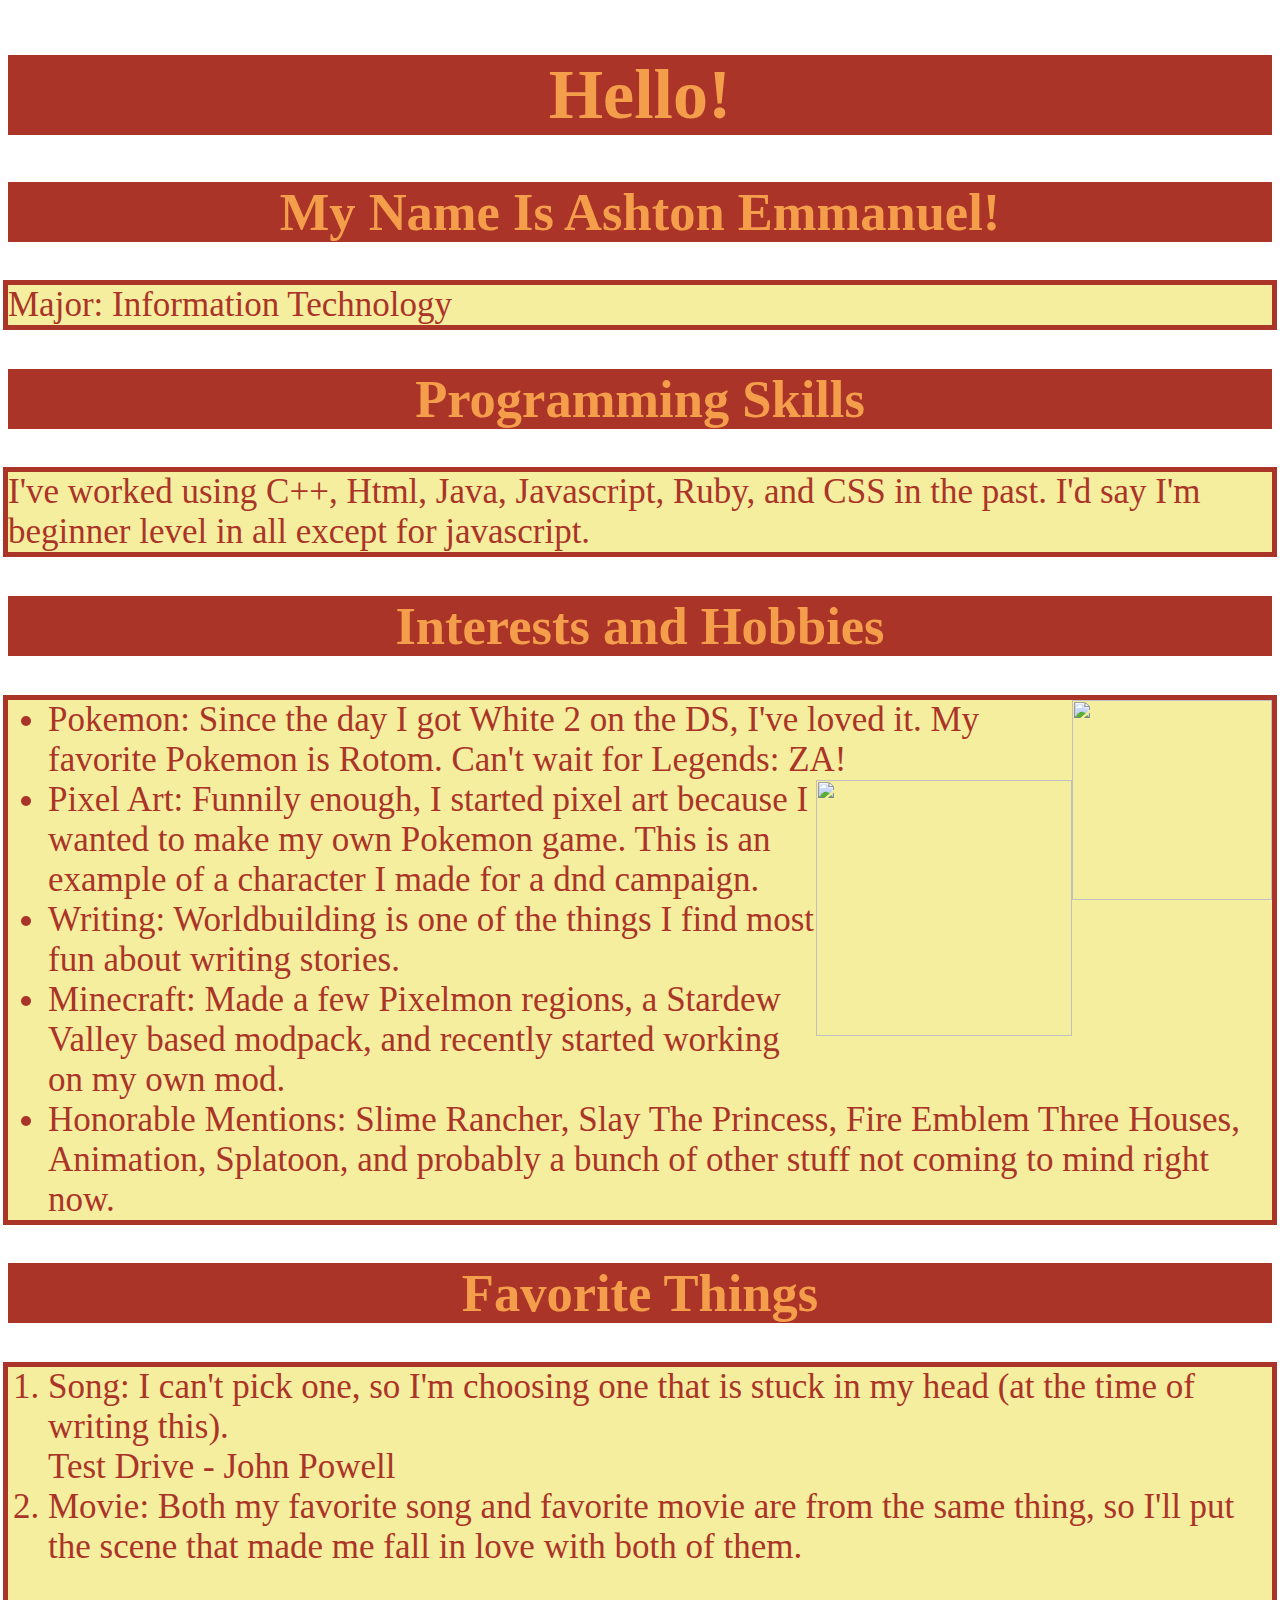
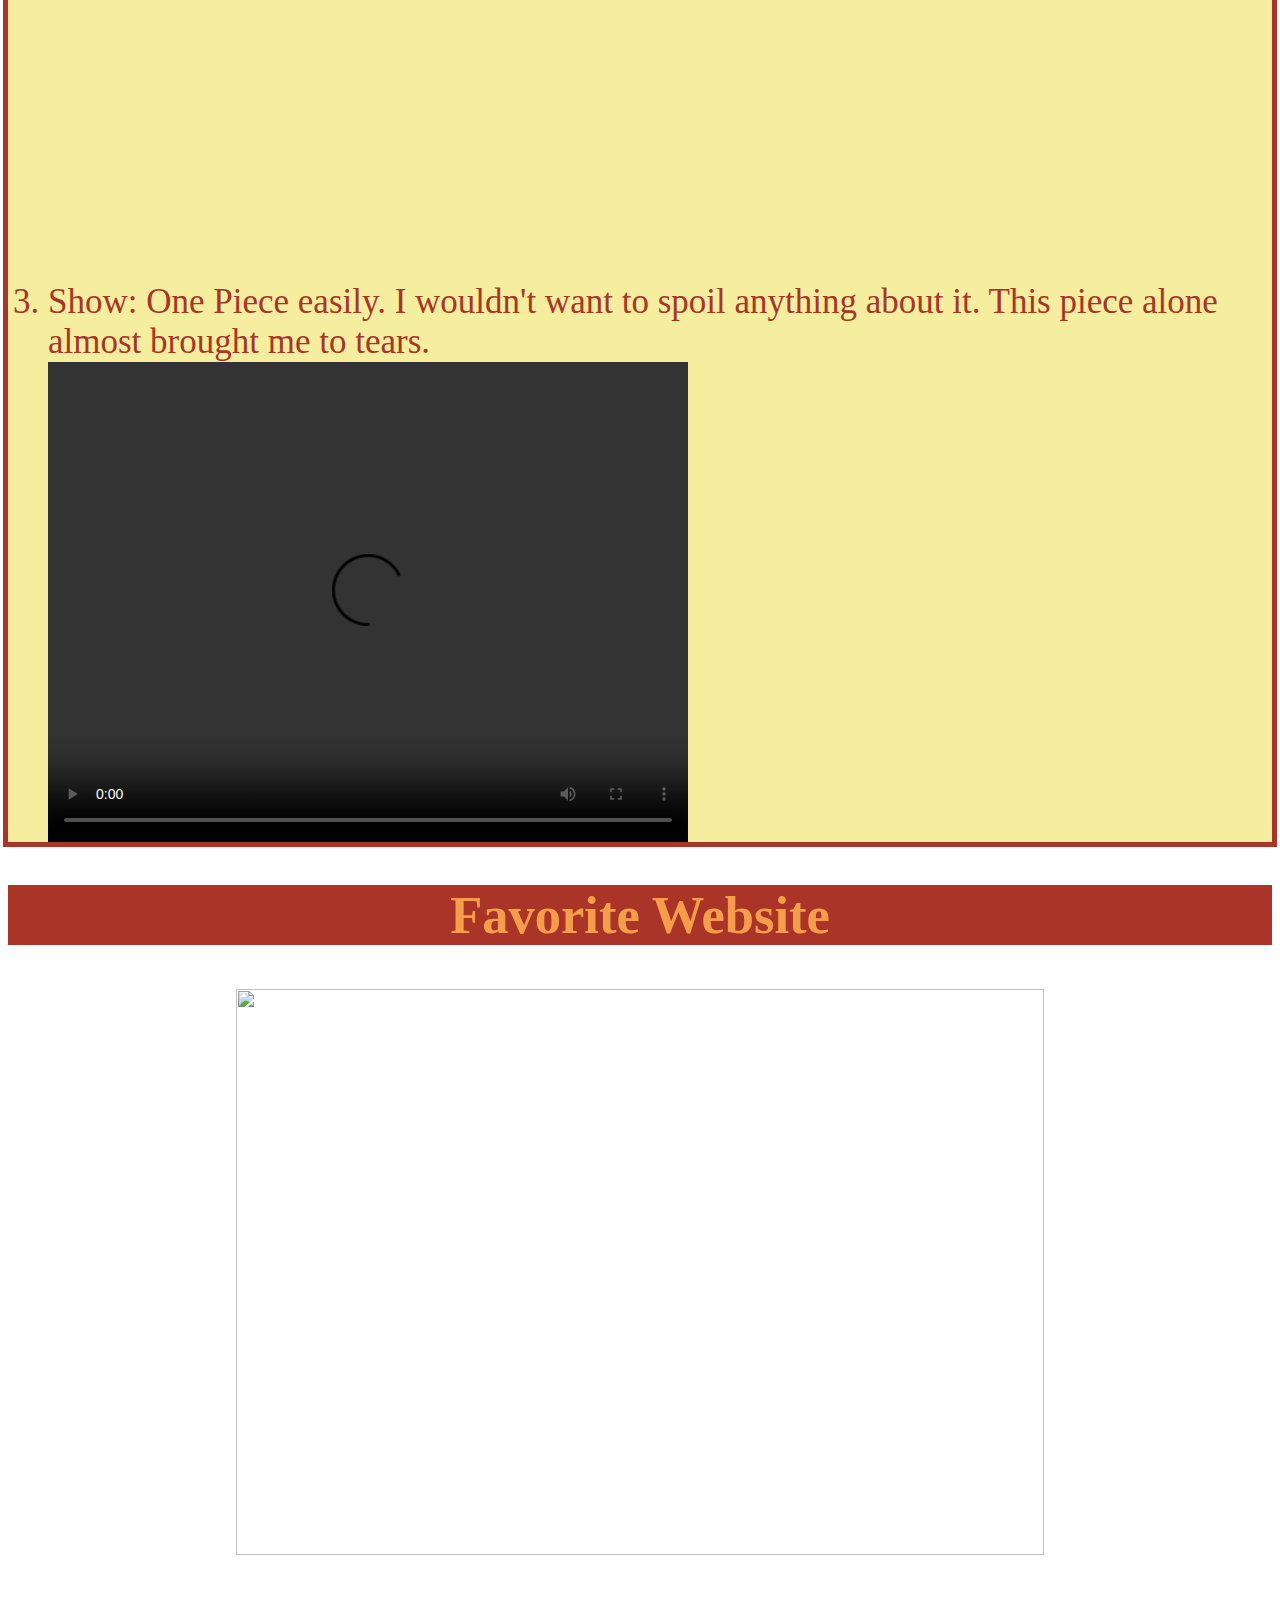
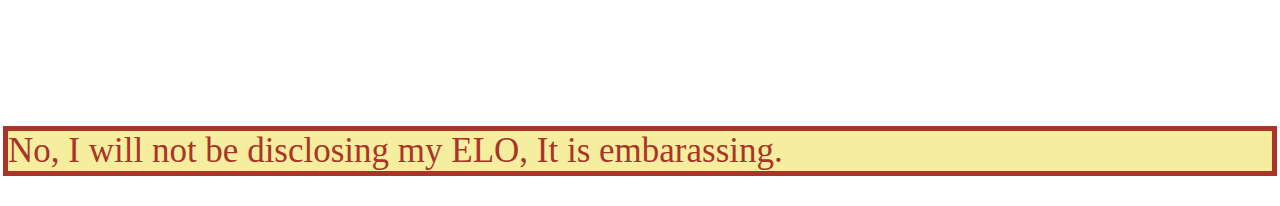
==== index.html @ 925ef433 "Update index.html" ====
<html>
    <head>
<style>
body{
font-size: 35;
color: #AB3428;


}
p{
    
outline-width: 5px;
outline-style: solid;
outline-color: #AB3428;
background-color: #F5EE9E;

}


</style>
<title>CUS 1172 2025</title>
    </head>
<body
background="Background.png">


    <img>

    

    <center><h1 style="background-color:#AB3428;color: #F49E4C;">Hello!</h1></center>

<center><h2 style="background-color:#AB3428;color: #F49E4C;">My Name Is Ashton Emmanuel!</h2></center>


<!-- First paragraph/-->
<p>
Major: Information Technology

</p>

<!-- Work and Internships /-->


<!-- Programming Skills /-->
<center><h2  style="background-color:#AB3428;color: #F49E4C;">Programming Skills</h2></center>
<p>I've worked using C++, Html, Java, Javascript, Ruby, and CSS in the past. I'd say I'm beginner level in all except for javascript.</p>

<!-- General Interests /-->
<center><h2 style="background-color:#AB3428;color: #F49E4C;">Interests and Hobbies</h2></center>

<ul style="outline-width: 5px;
outline-style: solid;
outline-color: #AB3428;
background-color: #F5EE9E;">
<img src="https://assets.pokemon.com/assets/cms2/img/pokedex/full//479.png" style="float:right;width:200px;height:200px;">
<li>Pokemon: Since the day I got White 2 on the DS, I've loved it. My favorite Pokemon is Rotom. Can't wait for Legends: ZA!</li>
<img src="polpfp.png" style="float:right;width:256px;height:256px;">
   <li>Pixel Art: Funnily enough, I started pixel art because I wanted to make my own Pokemon game. This is an example of a character I made for a dnd campaign.</li>
   <li>Writing: Worldbuilding is one of the things I find most fun about writing stories.</li>
   <li>Minecraft: Made a few Pixelmon regions, a Stardew Valley based modpack, and recently started working on my own mod.</li>
   <li>Honorable Mentions: Slime Rancher, Slay The Princess, Fire Emblem Three Houses, Animation, Splatoon, and probably a bunch of other stuff not coming to mind right now.</li>
   </ul>


<!-- Favorite Media /-->
<center><h2 style="background-color:#AB3428;color: #F49E4C;">Favorite Things</h2></center>
<ol style="outline-width: 5px;
outline-style: solid;
outline-color: #AB3428;
background-color: #F5EE9E;">
    <li>Song: I can't pick one, so I'm choosing one that is stuck in my head (at the time of writing this). 
     <br>Test Drive - John Powell</br></li>
    <li>Movie: Both my favorite song and favorite movie are from the same thing, so I'll put the scene that made me fall in love with both of them.</li>
    <iframe width="560" height="315" src="https://www.youtube.com/embed/ZDyEERuK31Y?si=0gz9n96So6V4E20Z" title="YouTube video player" frameborder="0" allow="accelerometer; autoplay; clipboard-write; encrypted-media; gyroscope; picture-in-picture; web-share" referrerpolicy="strict-origin-when-cross-origin" allowfullscreen></iframe>
    <li>Show: One Piece easily. I wouldn't want to spoil anything about it. This piece alone almost brought me to tears. </li>
    <video width="640" height="480" controls src="One Piece.mp4"></video>
    </ol>

<!-- Favorite Website /-->
<center><h2 style="background-color:#AB3428;color: #F49E4C;">Favorite Website</h2></center>
<a href="https://pokemonshowdown.com/" target="_blank"><center><img src="https://images-wixmp-ed30a86b8c4ca887773594c2.wixmp.com/f/7c2daf28-6d53-4685-b5a8-6d44472af47e/d71eqkg-18444bae-57f5-40b6-b2a0-d218b6523bda.png?token=eyJ0eXAiOiJKV1QiLCJhbGciOiJIUzI1NiJ9.[base64].8WbpNCy4Xnr8MO7d7GoVyJ-x0htPglmpr2whKokJ6Vg" width="80%"></center>
</a>
<p>No, I will not be disclosing my ELO, It is embarassing.</p>

<!-- Menu /-->







</body>
</html>
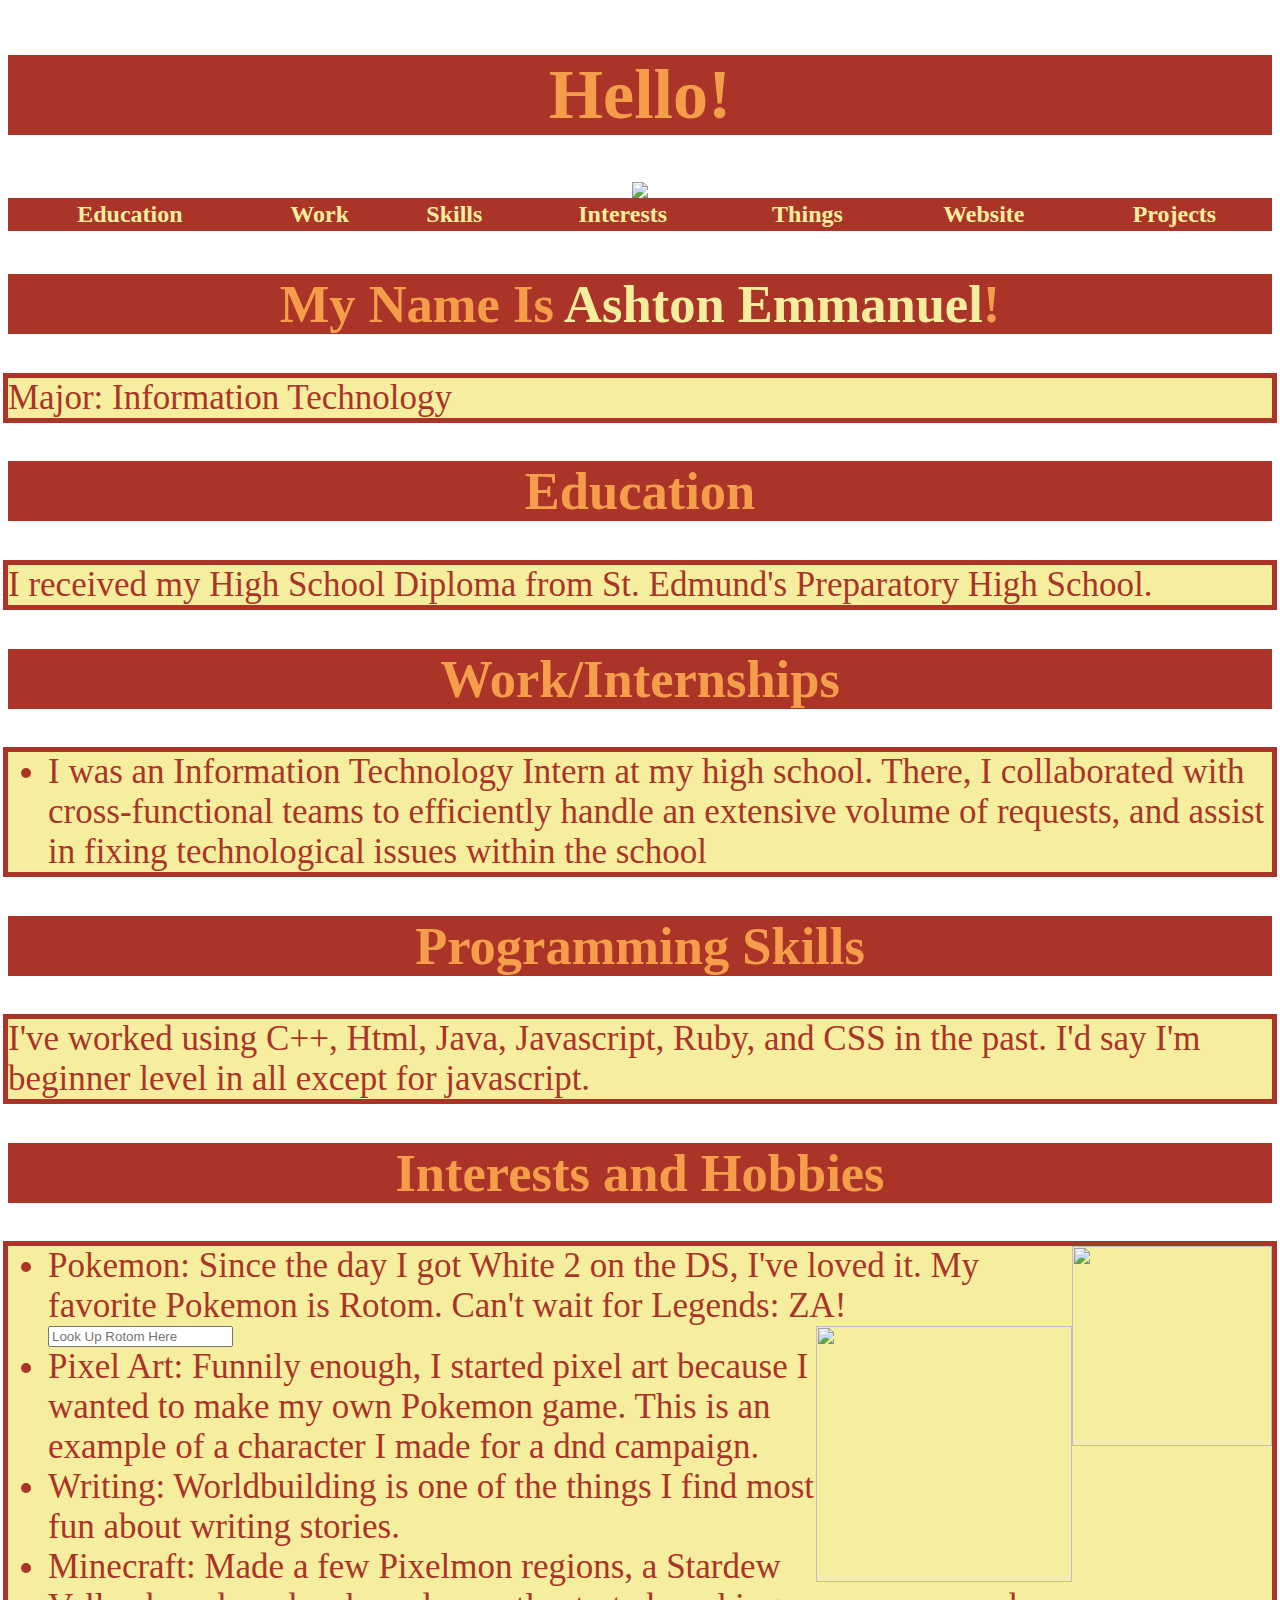
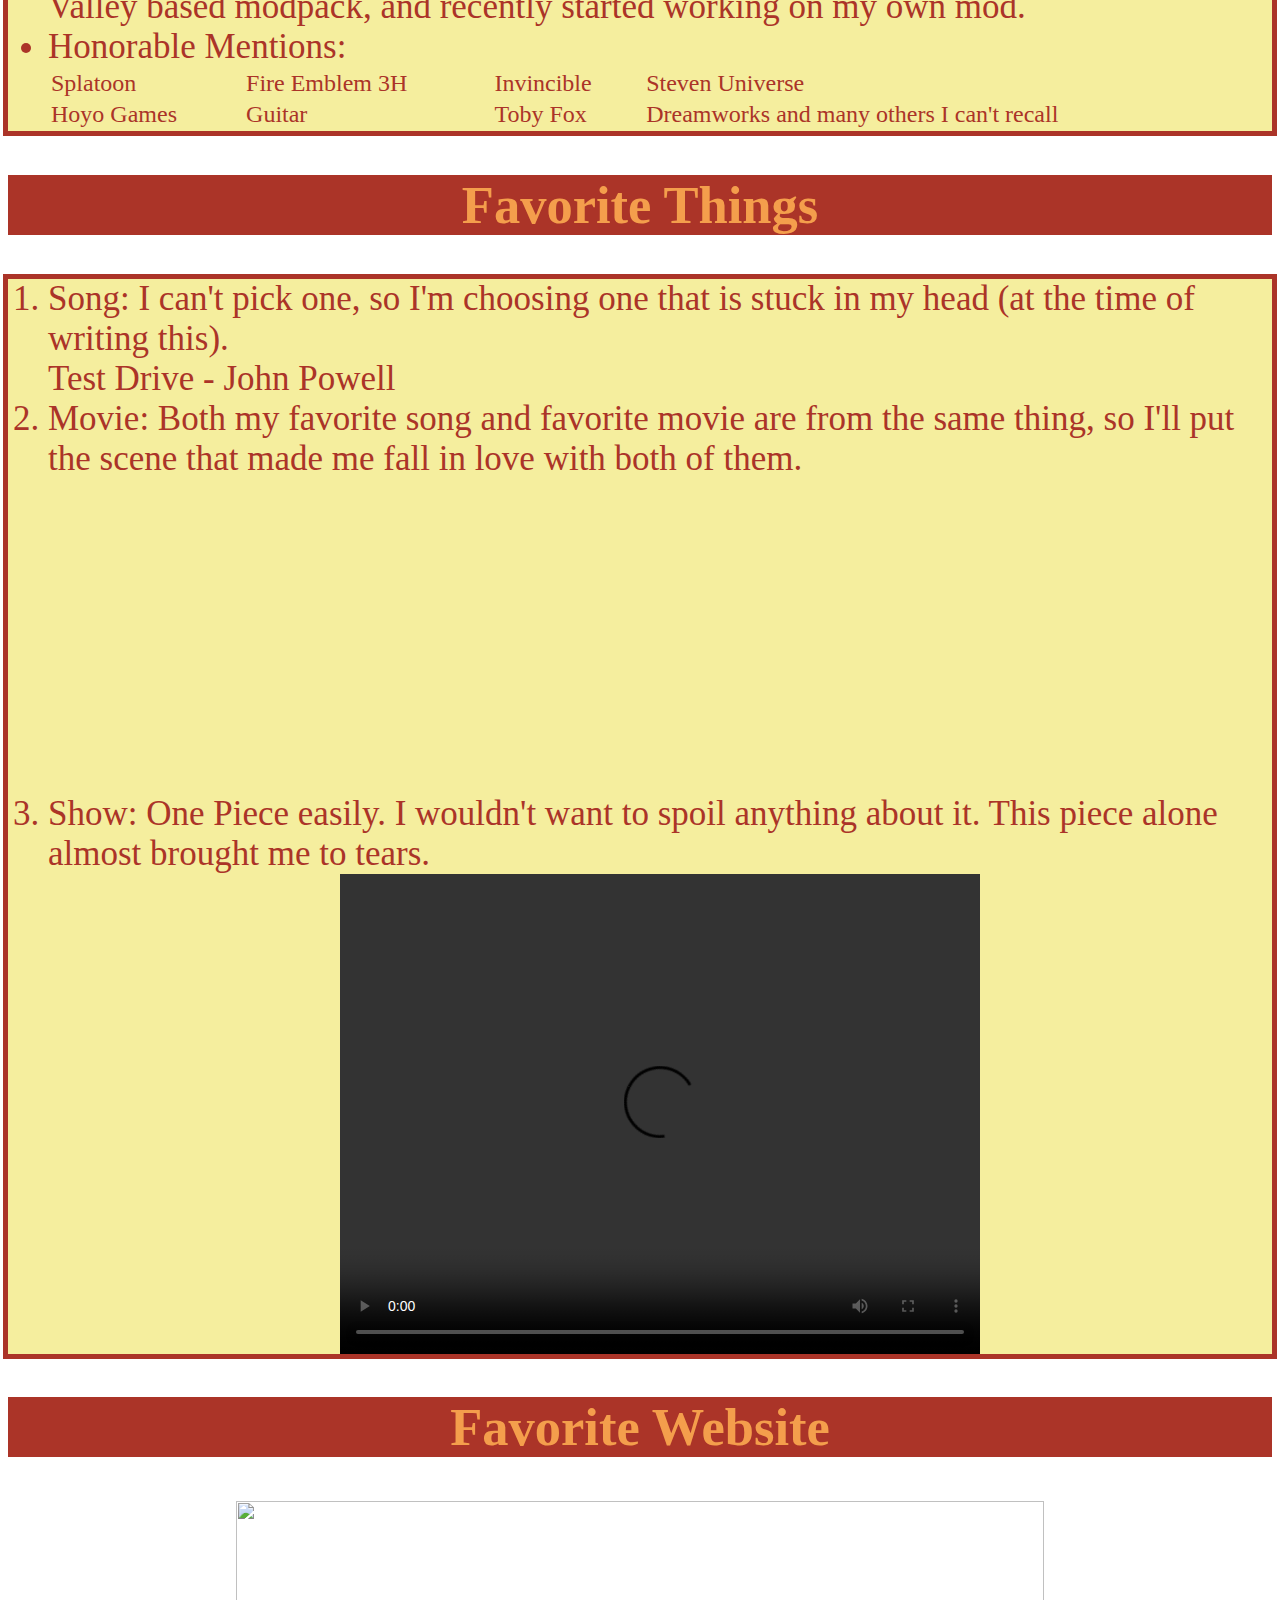
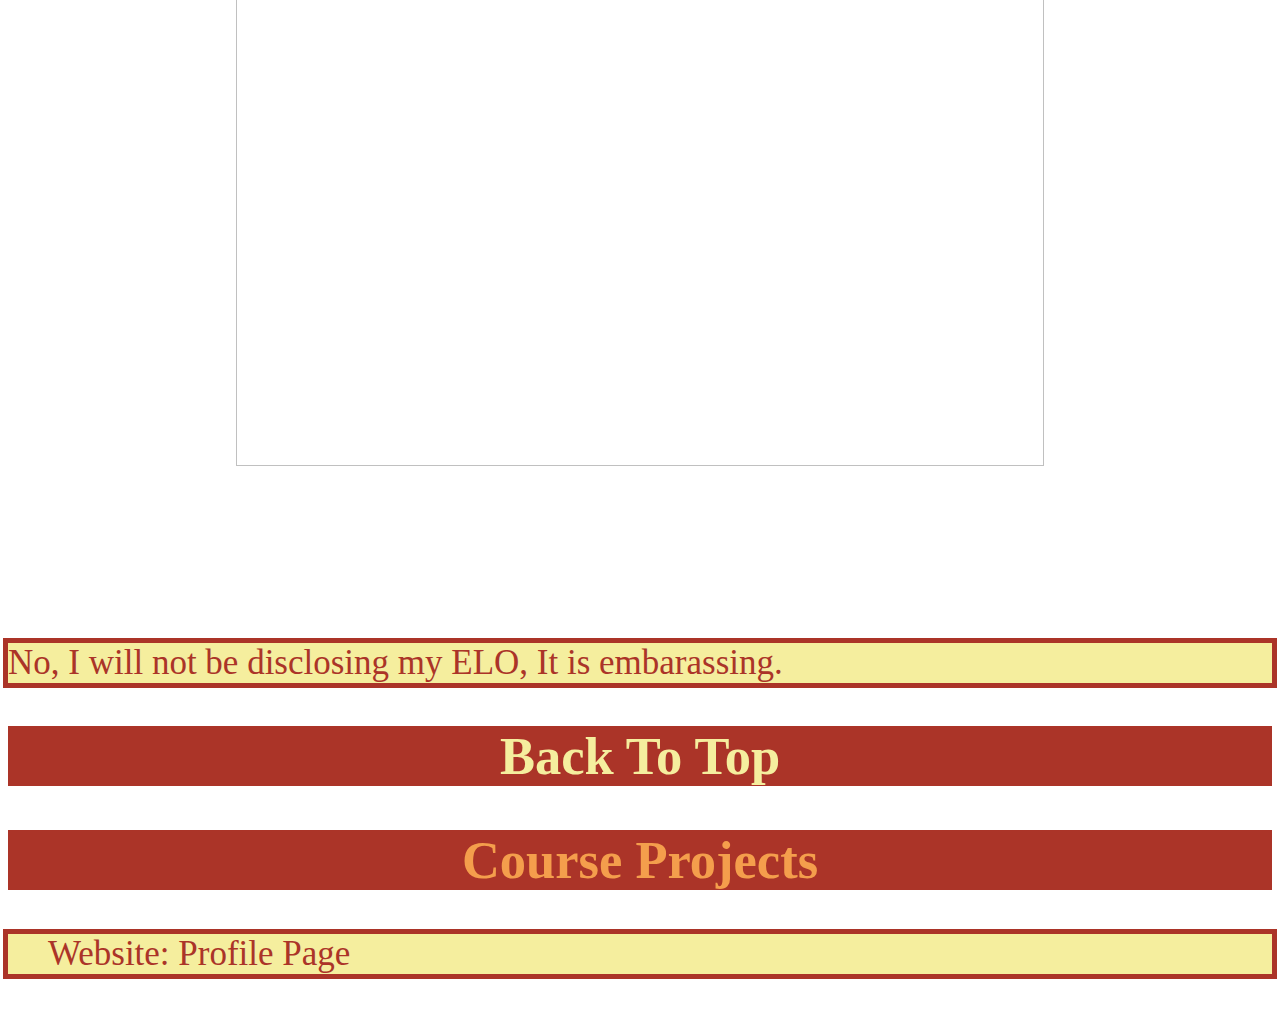
==== commit 0ef91ff7: "Update index.html" ====
--- a/index.html
+++ b/index.html
@@ -7,6 +7,19 @@
 
 
 }
+
+
+a:visited {
+  color: #F49E4C;
+  background-color: transparent;
+  text-decoration: none;
+}
+a:link {
+  color: #F5EE9E;
+  background-color: transparent;
+  text-decoration: none;
+}
+
 p{
     
 outline-width: 5px;
@@ -15,6 +28,12 @@
 background-color: #F5EE9E;
 
 }
+
+table{
+    
+    font-size: 24;
+    width: 100%
+    }
 
 
 </style>
@@ -28,9 +47,22 @@
 
     
 
-    <center><h1 style="background-color:#AB3428;color: #F49E4C;">Hello!</h1></center>
+    <center><h1 id="top" style="background-color:#AB3428;color: #F49E4C;">Hello!</h1></center>
 
-<center><h2 style="background-color:#AB3428;color: #F49E4C;">My Name Is Ashton Emmanuel!</h2></center>
+    <center><img src="me.png"></center>
+
+<table style="width: 100%; color: #AB3428; background-color: #AB3428">
+    <th><a href="#education">Education</a></th>
+    <th><a href="#work">Work</a></th>
+    <th><a href="#skills">Skills</a></th>
+    <th><a href="#interests">Interests</a></th>
+    <th><a href="#media">Things</a></th>
+    <th><a href="#pshow">Website</a></th>
+    <th><a href="#projects">Projects</a></th>
+</table>
+
+
+<center><h2 style="background-color:#AB3428;color: #F49E4C;">My Name Is <span style="color:#F5EE9E;font-weight:bold">Ashton Emmanuel</span>!</h2></center>
 
 
 <!-- First paragraph/-->
@@ -39,15 +71,27 @@
 
 </p>
 
+<!-- Education /-->
+<center><h2  id="education" style="background-color:#AB3428;color: #F49E4C;">Education</h2></center>
+<p>I received my High School Diploma from St. Edmund's Preparatory High School.</p>
+
 <!-- Work and Internships /-->
-
+<center><h2  id="work" style="background-color:#AB3428;color: #F49E4C;">Work/Internships</h2></center>
+<ul style="outline-width: 5px;
+outline-style: solid;
+outline-color: #AB3428;
+background-color: #F5EE9E;">
+    <li>I was an Information Technology Intern at my high school. There, I collaborated with cross-functional teams to efficiently handle an extensive volume of requests, and assist in fixing technological issues within the school</li>
+</ul>
 
 <!-- Programming Skills /-->
-<center><h2  style="background-color:#AB3428;color: #F49E4C;">Programming Skills</h2></center>
+<center><h2  id="skills" style="background-color:#AB3428;color: #F49E4C;">Programming Skills</h2></center>
 <p>I've worked using C++, Html, Java, Javascript, Ruby, and CSS in the past. I'd say I'm beginner level in all except for javascript.</p>
 
 <!-- General Interests /-->
-<center><h2 style="background-color:#AB3428;color: #F49E4C;">Interests and Hobbies</h2></center>
+
+<div class="interests" >
+<center><h2  id="interests" style="background-color:#AB3428;color: #F49E4C;">Interests and Hobbies</h2></center>
 
 <ul style="outline-width: 5px;
 outline-style: solid;
@@ -56,15 +100,38 @@
 <img src="https://assets.pokemon.com/assets/cms2/img/pokedex/full//479.png" style="float:right;width:200px;height:200px;">
 <li>Pokemon: Since the day I got White 2 on the DS, I've loved it. My favorite Pokemon is Rotom. Can't wait for Legends: ZA!</li>
 <img src="polpfp.png" style="float:right;width:256px;height:256px;">
+
+<form action="https://bulbapedia.bulbagarden.net/wiki/Special:Search?search=your-query">
+    <div class="search"></div>
+    <span class="search"></span>
+    <input class="search-input" type="search" placeholder="Look Up Rotom Here" name="search">
+    
    <li>Pixel Art: Funnily enough, I started pixel art because I wanted to make my own Pokemon game. This is an example of a character I made for a dnd campaign.</li>
    <li>Writing: Worldbuilding is one of the things I find most fun about writing stories.</li>
    <li>Minecraft: Made a few Pixelmon regions, a Stardew Valley based modpack, and recently started working on my own mod.</li>
-   <li>Honorable Mentions: Slime Rancher, Slay The Princess, Fire Emblem Three Houses, Animation, Splatoon, and probably a bunch of other stuff not coming to mind right now.</li>
+   <li>Honorable Mentions: 
+<table>
+    <tr>
+        <td>Splatoon </td>
+        <td>Fire Emblem 3H </td>
+        <td>Invincible </td>
+        <td>Steven Universe </td>
+    </tr>
+    <tr>
+        <td>Hoyo Games </td>
+        <td>Guitar </td>
+        <td>Toby Fox </td>
+        <td>Dreamworks and many others I can't recall </td>
+    </tr>
+
+</table>
+
+   </li>
    </ul>
-
+</div>
 
 <!-- Favorite Media /-->
-<center><h2 style="background-color:#AB3428;color: #F49E4C;">Favorite Things</h2></center>
+<center><h2 id="media" style="background-color:#AB3428;color: #F49E4C;">Favorite Things</h2></center>
 <ol style="outline-width: 5px;
 outline-style: solid;
 outline-color: #AB3428;
@@ -72,22 +139,28 @@
     <li>Song: I can't pick one, so I'm choosing one that is stuck in my head (at the time of writing this). 
      <br>Test Drive - John Powell</br></li>
     <li>Movie: Both my favorite song and favorite movie are from the same thing, so I'll put the scene that made me fall in love with both of them.</li>
-    <iframe width="560" height="315" src="https://www.youtube.com/embed/ZDyEERuK31Y?si=0gz9n96So6V4E20Z" title="YouTube video player" frameborder="0" allow="accelerometer; autoplay; clipboard-write; encrypted-media; gyroscope; picture-in-picture; web-share" referrerpolicy="strict-origin-when-cross-origin" allowfullscreen></iframe>
+    <center><iframe width="560" height="315" src="https://www.youtube.com/embed/ZDyEERuK31Y?si=0gz9n96So6V4E20Z" title="YouTube video player" frameborder="0" allow="accelerometer; autoplay; clipboard-write; encrypted-media; gyroscope; picture-in-picture; web-share" referrerpolicy="strict-origin-when-cross-origin" allowfullscreen></iframe></center>
     <li>Show: One Piece easily. I wouldn't want to spoil anything about it. This piece alone almost brought me to tears. </li>
-    <video width="640" height="480" controls src="One Piece.mp4"></video>
+    <center><video width="640" height="480" controls src="One Piece.mp4"></video></center>
     </ol>
 
 <!-- Favorite Website /-->
-<center><h2 style="background-color:#AB3428;color: #F49E4C;">Favorite Website</h2></center>
+<center><h2 id="pshow" style="background-color:#AB3428;color: #F49E4C;">Favorite Website</h2></center>
 <a href="https://pokemonshowdown.com/" target="_blank"><center><img src="https://images-wixmp-ed30a86b8c4ca887773594c2.wixmp.com/f/7c2daf28-6d53-4685-b5a8-6d44472af47e/d71eqkg-18444bae-57f5-40b6-b2a0-d218b6523bda.png?token=eyJ0eXAiOiJKV1QiLCJhbGciOiJIUzI1NiJ9.[base64].8WbpNCy4Xnr8MO7d7GoVyJ-x0htPglmpr2whKokJ6Vg" width="80%"></center>
 </a>
 <p>No, I will not be disclosing my ELO, It is embarassing.</p>
 
-<!-- Menu /-->
 
+<center><h2  id="education" style="background-color:#AB3428; color: #AB3428;"><a href="#top">Back To Top</a></h2></center>
 
-
-
+<!-- Projects /-->
+<center><h2 id="projects" style="background-color:#AB3428;color: #F49E4C;">Course Projects</h2></center>
+<ol style="outline-width: 5px;
+outline-style: solid;
+outline-color: #AB3428;
+background-color: #F5EE9E;">
+<a href="https://https://ashtoemm4.github.io/" style="color: #AB3428;">Website: Profile Page</a>
+</ol>
 
 
 
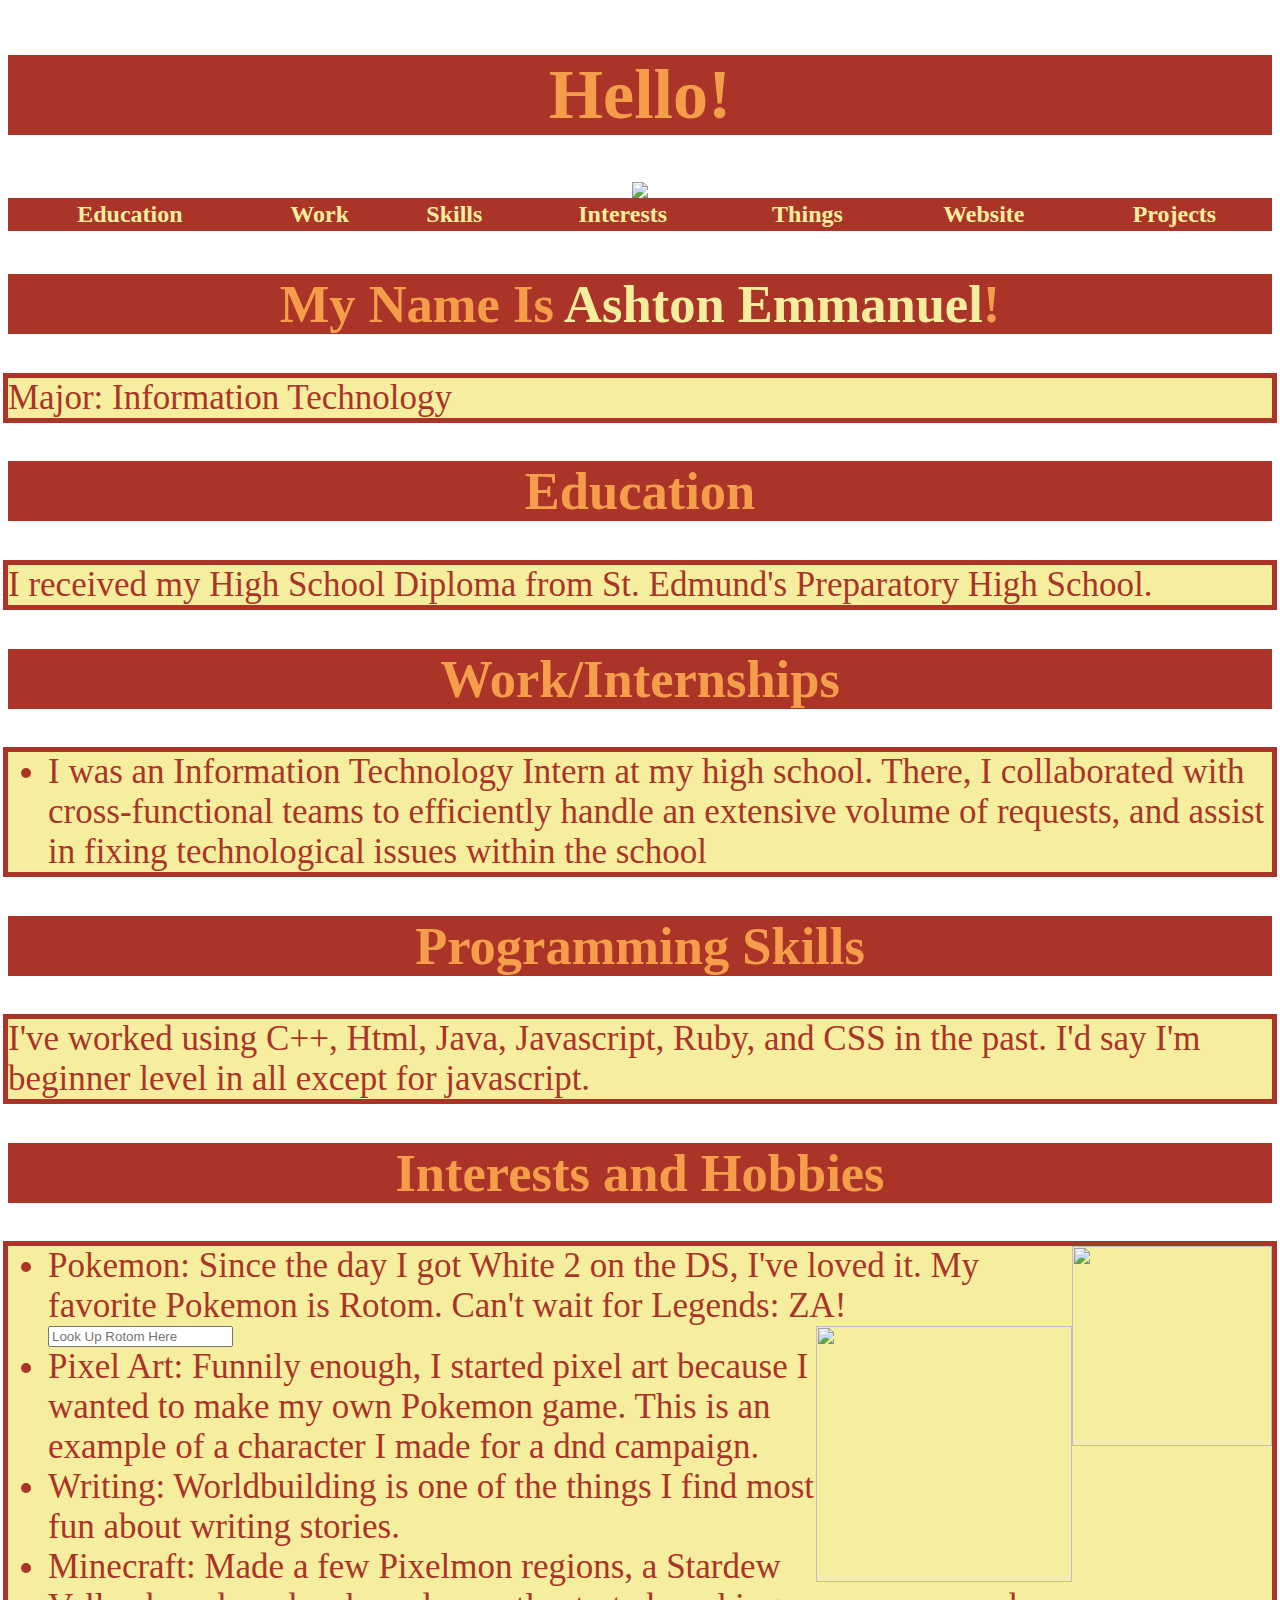
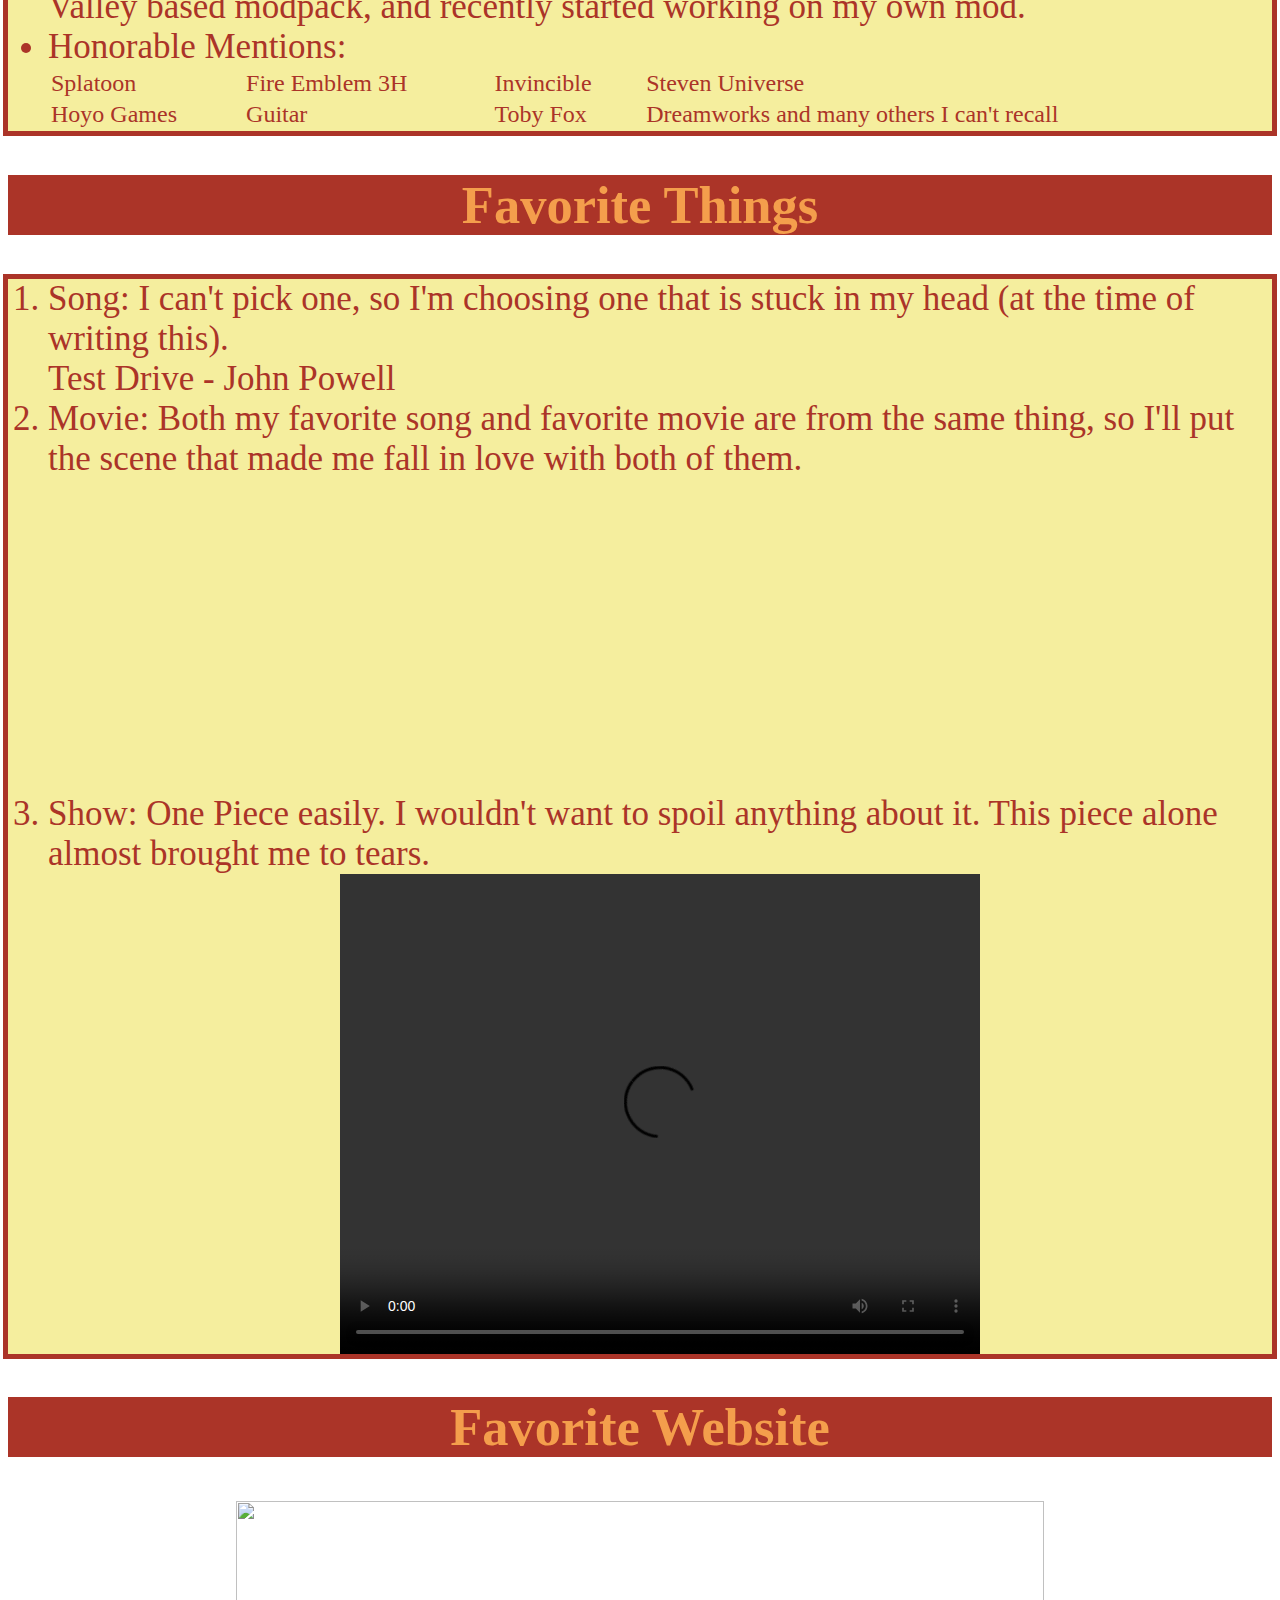
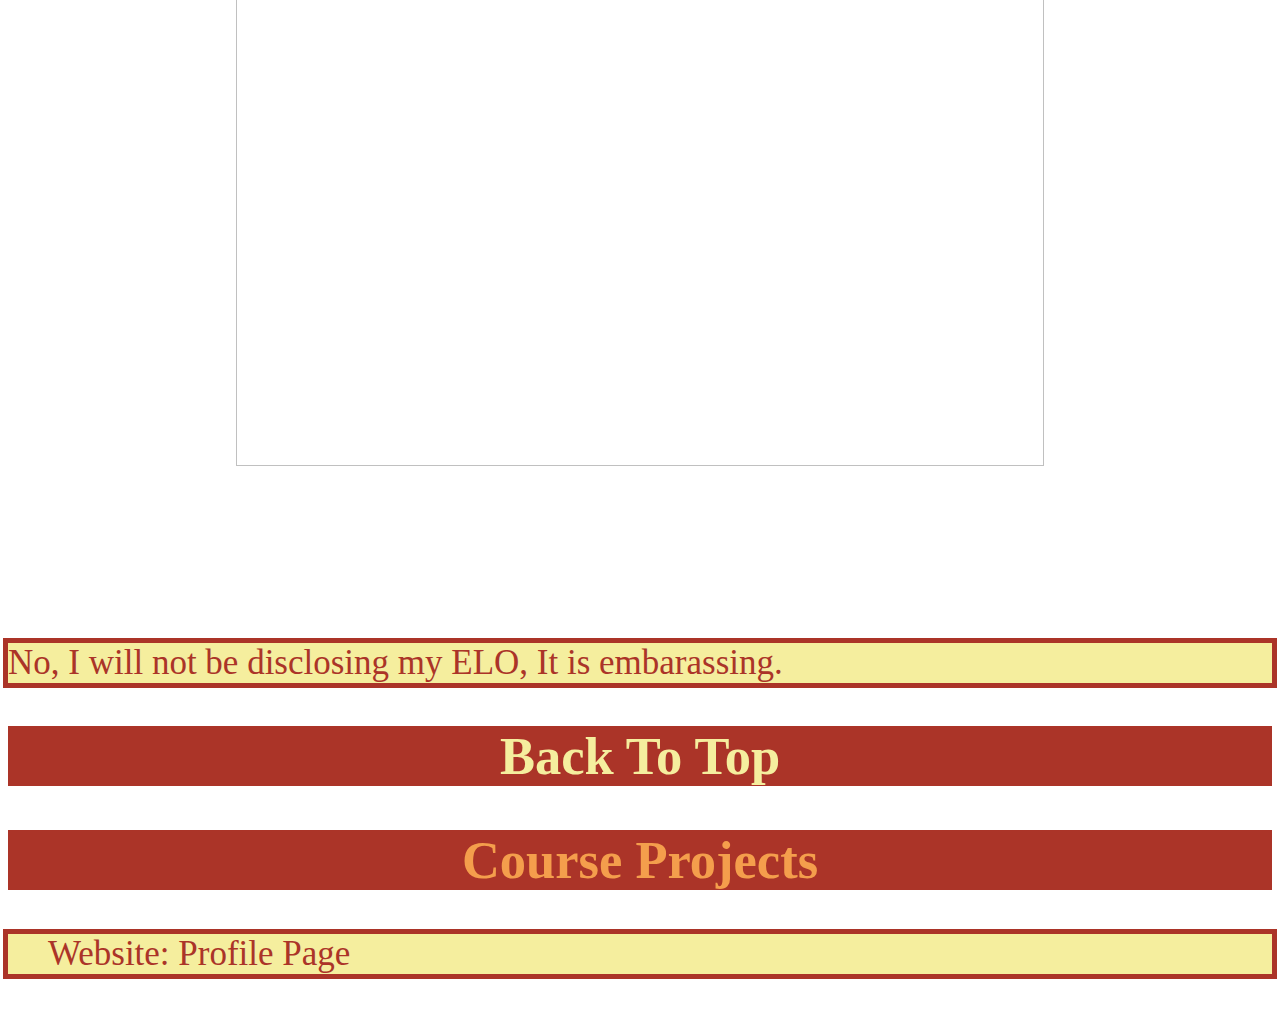
==== commit fca67351: "Update index.html" ====
--- a/index.html
+++ b/index.html
@@ -159,7 +159,7 @@
 outline-style: solid;
 outline-color: #AB3428;
 background-color: #F5EE9E;">
-<a href="https://https://ashtoemm4.github.io/" style="color: #AB3428;">Website: Profile Page</a>
+<a href="https://ashtoemm4.github.io/" style="color: #AB3428;">Website: Profile Page</a>
 </ol>
 
 
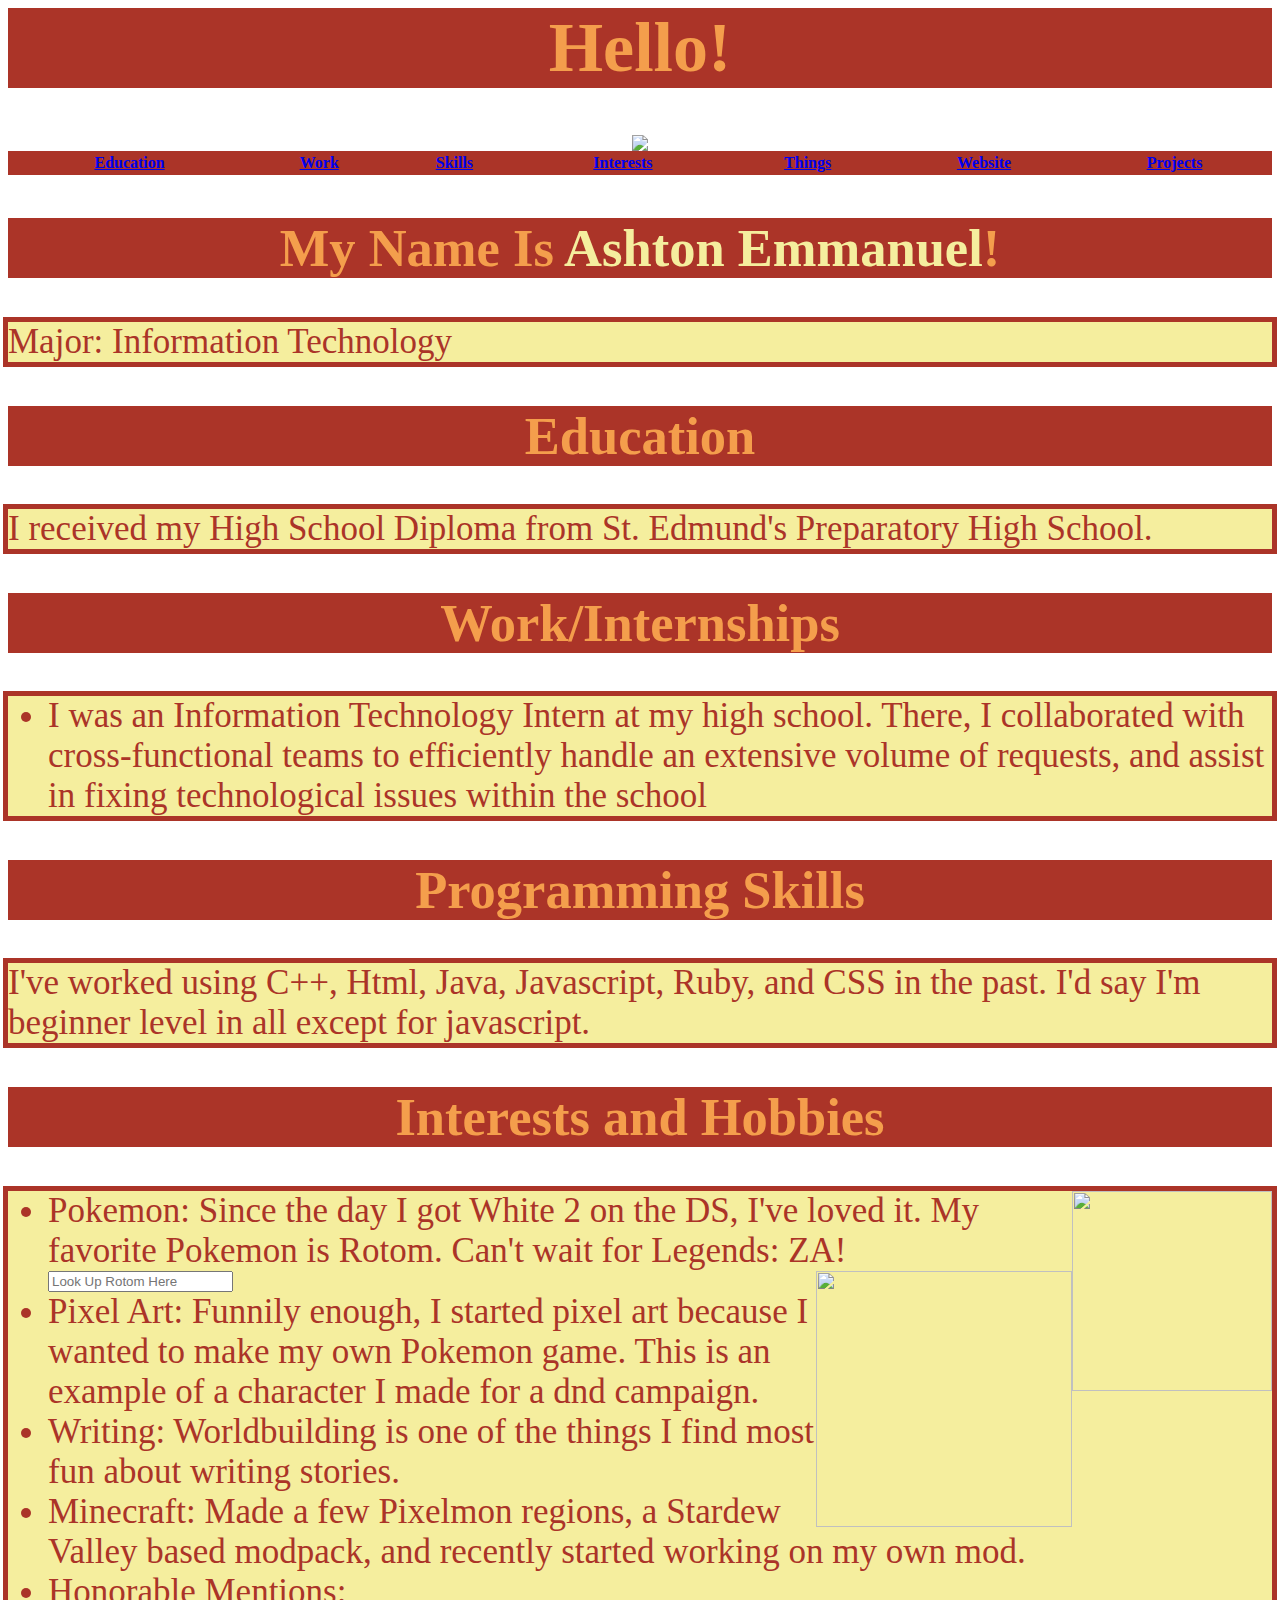
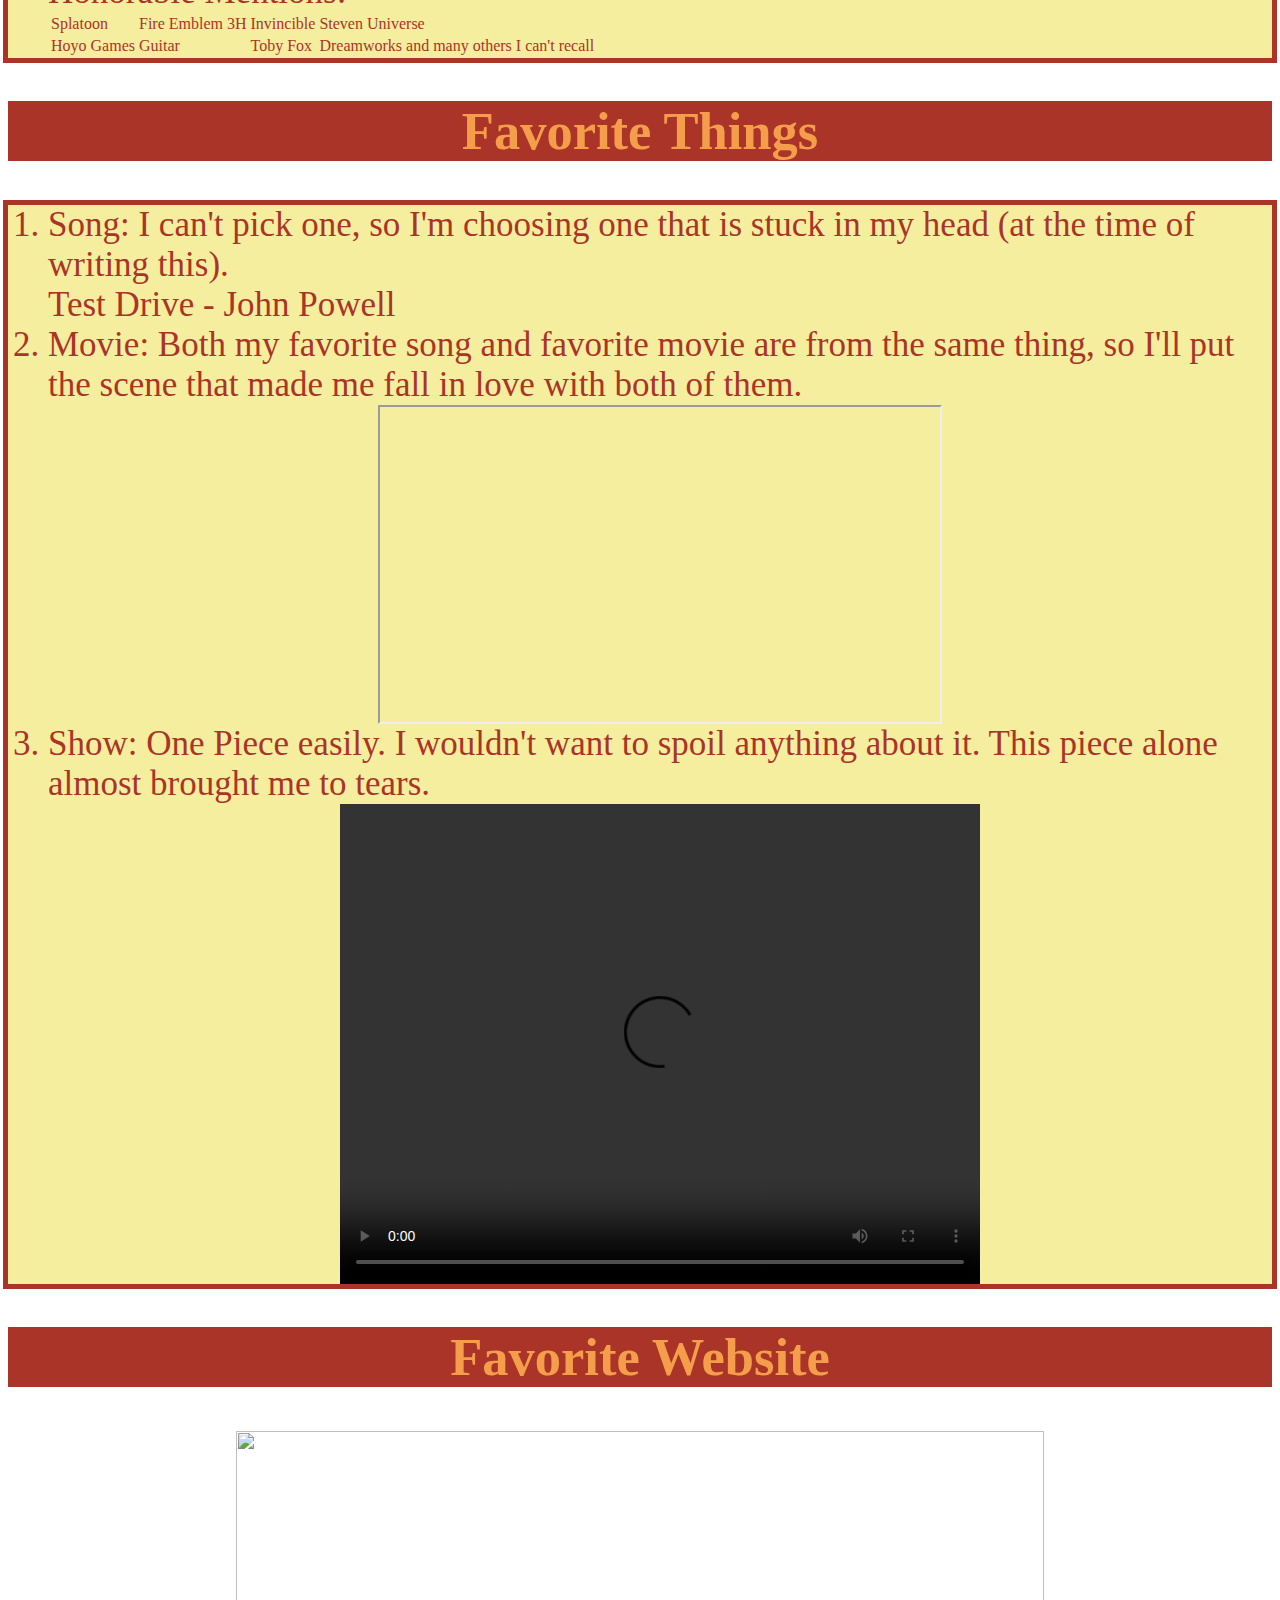
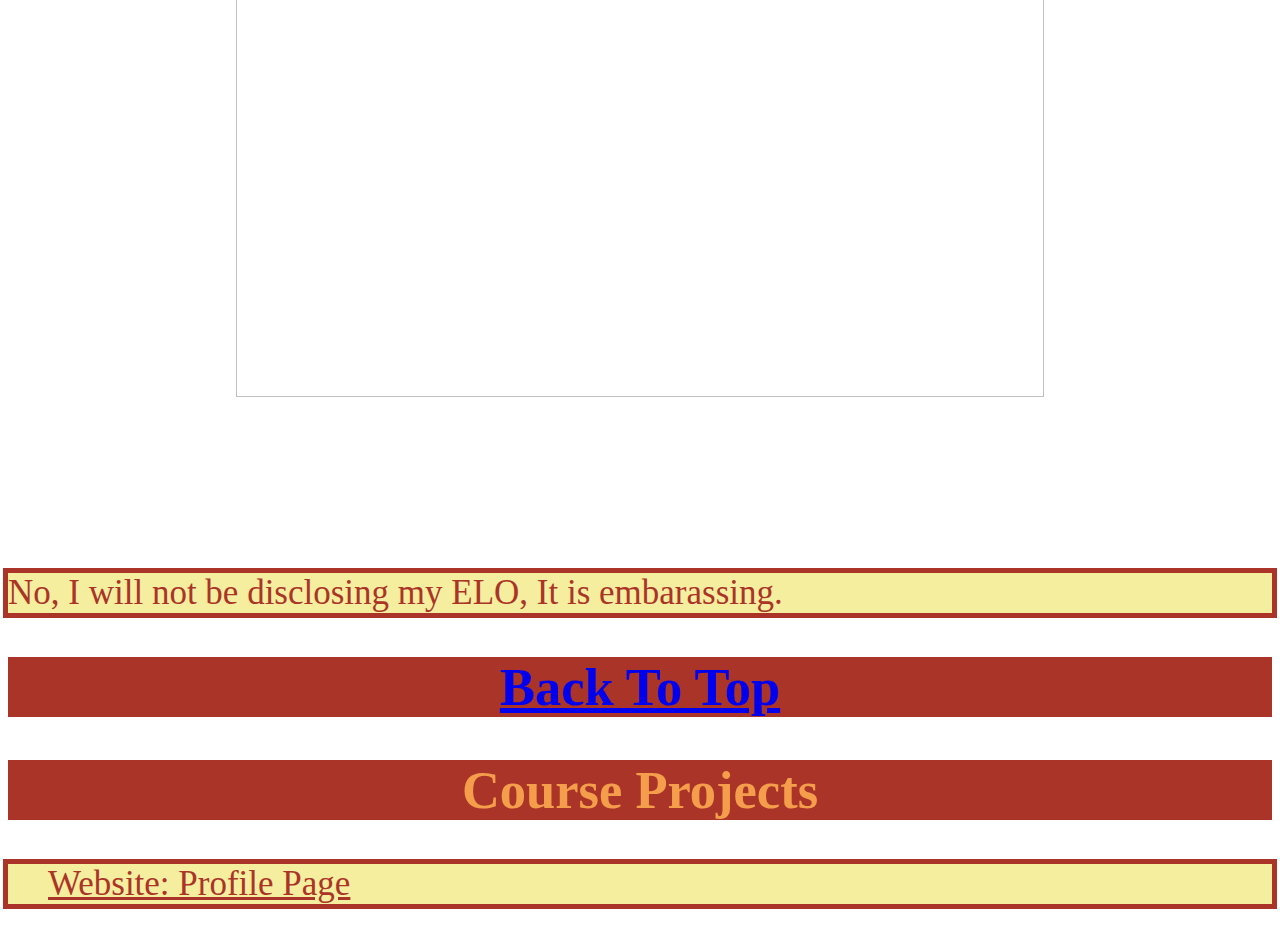
==== commit 674fe071: "Update index.html" ====
--- a/index.html
+++ b/index.html
@@ -1,50 +1,23 @@
 <html>
     <head>
+
+
+
+<!-- Add styling for <li>, responsive design for different sizes, Your page must employ responsive design for
+print media type viewing.  /-->
+
+<link rel="stylesheet" href="styles.css">
+
 <style>
 body{
-font-size: 35;
-color: #AB3428;
-
-
-}
-
-
-a:visited {
-  color: #F49E4C;
-  background-color: transparent;
-  text-decoration: none;
-}
-a:link {
-  color: #F5EE9E;
-  background-color: transparent;
-  text-decoration: none;
-}
-
-p{
-    
-outline-width: 5px;
-outline-style: solid;
-outline-color: #AB3428;
-background-color: #F5EE9E;
-
-}
-
-table{
-    
-    font-size: 24;
-    width: 100%
+    font-size: 35;
+    color: #AB3428;
     }
-
-
 </style>
 <title>CUS 1172 2025</title>
     </head>
 <body
 background="Background.png">
-
-
-    <img>
-
     
 
     <center><h1 id="top" style="background-color:#AB3428;color: #F49E4C;">Hello!</h1></center>
@@ -66,14 +39,14 @@
 
 
 <!-- First paragraph/-->
-<p>
+<p id="rback">
 Major: Information Technology
 
 </p>
 
 <!-- Education /-->
 <center><h2  id="education" style="background-color:#AB3428;color: #F49E4C;">Education</h2></center>
-<p>I received my High School Diploma from St. Edmund's Preparatory High School.</p>
+<p id="rback">I received my High School Diploma from St. Edmund's Preparatory High School.</p>
 
 <!-- Work and Internships /-->
 <center><h2  id="work" style="background-color:#AB3428;color: #F49E4C;">Work/Internships</h2></center>
@@ -86,7 +59,7 @@
 
 <!-- Programming Skills /-->
 <center><h2  id="skills" style="background-color:#AB3428;color: #F49E4C;">Programming Skills</h2></center>
-<p>I've worked using C++, Html, Java, Javascript, Ruby, and CSS in the past. I'd say I'm beginner level in all except for javascript.</p>
+<p id="rback">I've worked using C++, Html, Java, Javascript, Ruby, and CSS in the past. I'd say I'm beginner level in all except for javascript.</p>
 
 <!-- General Interests /-->
 
@@ -139,7 +112,7 @@
     <li>Song: I can't pick one, so I'm choosing one that is stuck in my head (at the time of writing this). 
      <br>Test Drive - John Powell</br></li>
     <li>Movie: Both my favorite song and favorite movie are from the same thing, so I'll put the scene that made me fall in love with both of them.</li>
-    <center><iframe width="560" height="315" src="https://www.youtube.com/embed/ZDyEERuK31Y?si=0gz9n96So6V4E20Z" title="YouTube video player" frameborder="0" allow="accelerometer; autoplay; clipboard-write; encrypted-media; gyroscope; picture-in-picture; web-share" referrerpolicy="strict-origin-when-cross-origin" allowfullscreen></iframe></center>
+    <center><iframe width="560" height="315" src="https://www.youtube.com/embed/ZDyEERuK31Y?si=0gz9n96So6V4E20Z" title="YouTube video player" frameborder= 8px allow="accelerometer; autoplay; clipboard-write; encrypted-media; gyroscope; picture-in-picture; web-share" referrerpolicy="strict-origin-when-cross-origin" allowfullscreen></iframe></center>
     <li>Show: One Piece easily. I wouldn't want to spoil anything about it. This piece alone almost brought me to tears. </li>
     <center><video width="640" height="480" controls src="One Piece.mp4"></video></center>
     </ol>
@@ -148,7 +121,7 @@
 <center><h2 id="pshow" style="background-color:#AB3428;color: #F49E4C;">Favorite Website</h2></center>
 <a href="https://pokemonshowdown.com/" target="_blank"><center><img src="https://images-wixmp-ed30a86b8c4ca887773594c2.wixmp.com/f/7c2daf28-6d53-4685-b5a8-6d44472af47e/d71eqkg-18444bae-57f5-40b6-b2a0-d218b6523bda.png?token=eyJ0eXAiOiJKV1QiLCJhbGciOiJIUzI1NiJ9.[base64].8WbpNCy4Xnr8MO7d7GoVyJ-x0htPglmpr2whKokJ6Vg" width="80%"></center>
 </a>
-<p>No, I will not be disclosing my ELO, It is embarassing.</p>
+<p id="rback">No, I will not be disclosing my ELO, It is embarassing.</p>
 
 
 <center><h2  id="education" style="background-color:#AB3428; color: #AB3428;"><a href="#top">Back To Top</a></h2></center>
@@ -160,6 +133,8 @@
 outline-color: #AB3428;
 background-color: #F5EE9E;">
 <a href="https://ashtoemm4.github.io/" style="color: #AB3428;">Website: Profile Page</a>
+
+
 </ol>
 
 
--- a/styles.css
+++ b/styles.css
@@ -0,0 +1,17 @@
+
+
+
+.rback{
+    outline-width: 5px;
+outline-style: solid;
+    outline-color: #AB3428;
+    background-color: #F5EE9E;
+}
+
+#rback{
+    outline-width: 5px;
+outline-style: solid;
+    outline-color: #AB3428;
+    background-color: #F5EE9E;
+}
+
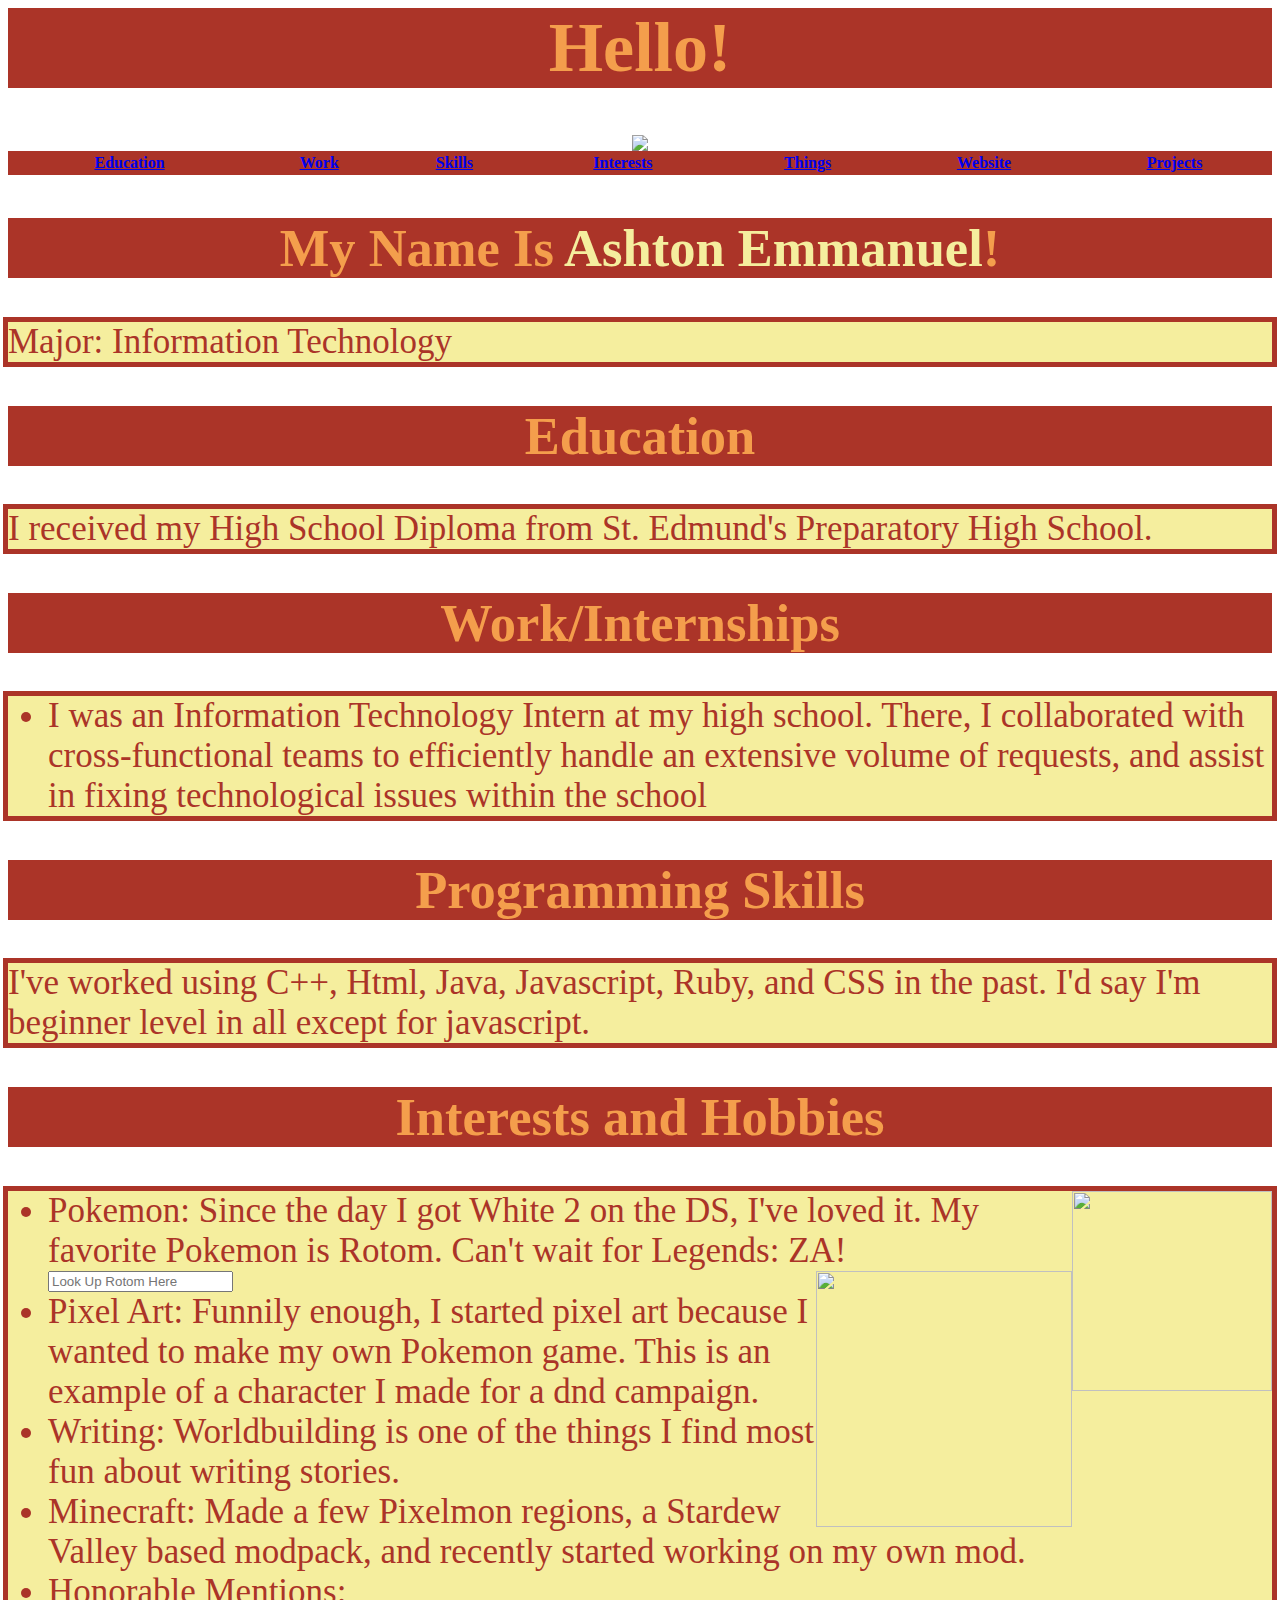
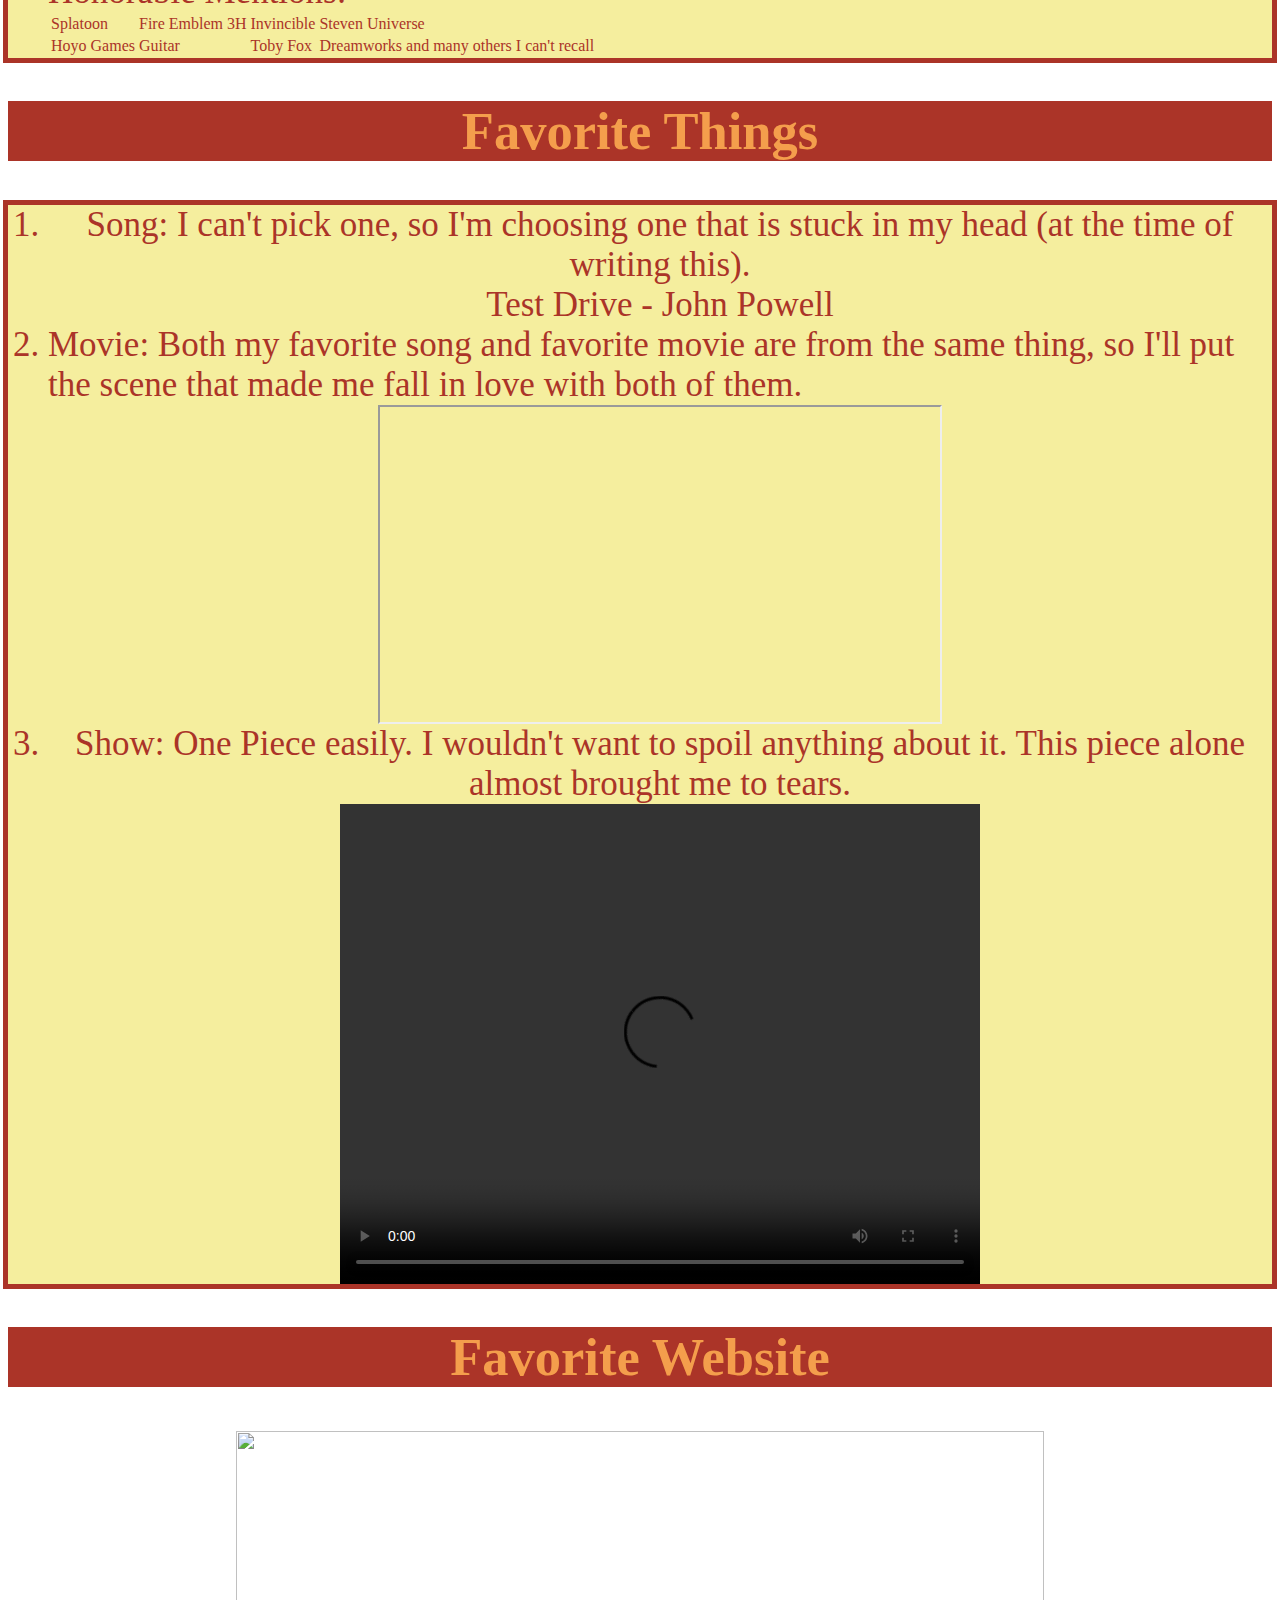
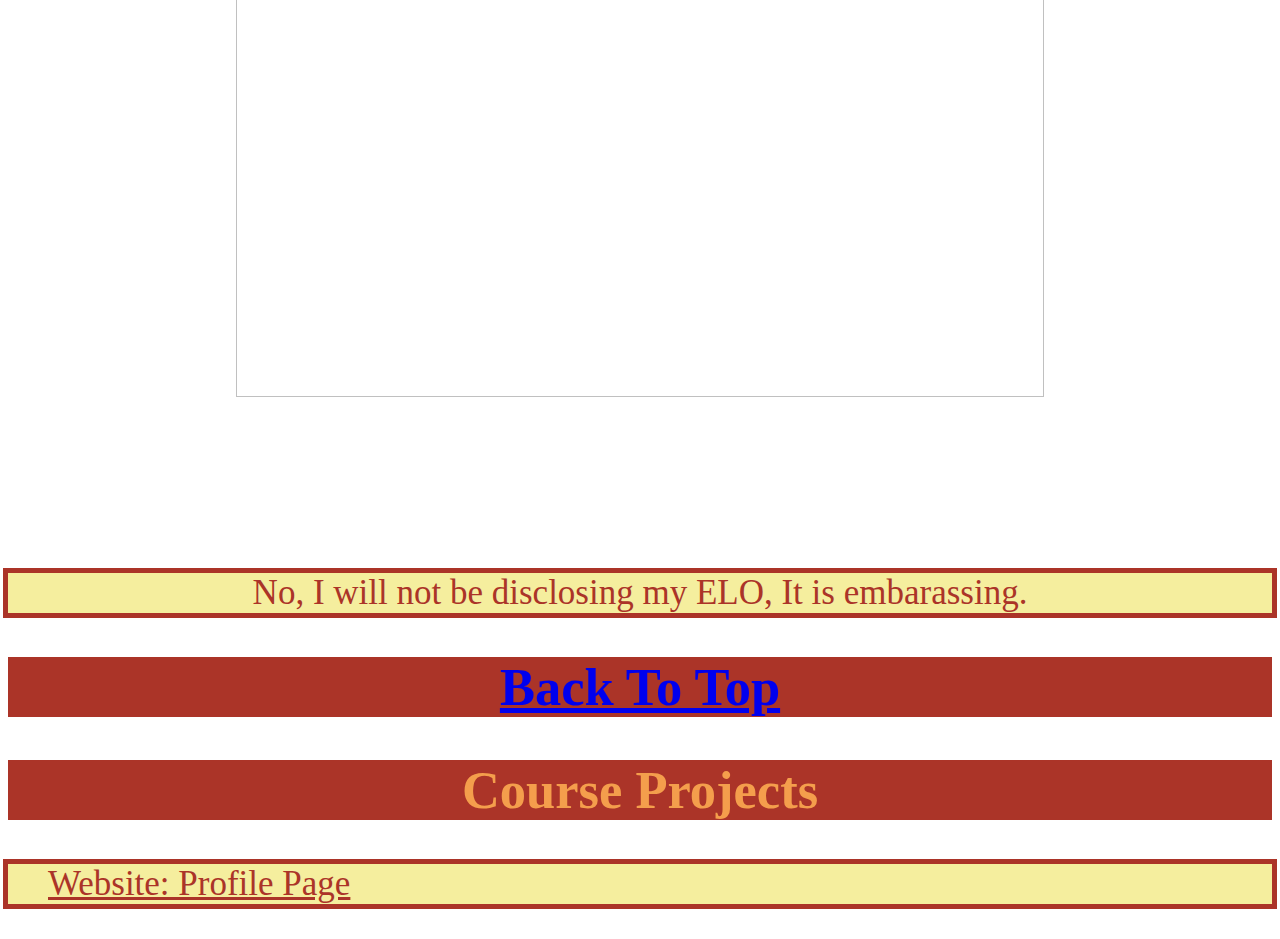
==== commit 6e7b8cd7: "Update index.html" ====
--- a/index.html
+++ b/index.html
@@ -109,11 +109,11 @@
 outline-style: solid;
 outline-color: #AB3428;
 background-color: #F5EE9E;">
-    <li>Song: I can't pick one, so I'm choosing one that is stuck in my head (at the time of writing this). 
-     <br>Test Drive - John Powell</br></li>
+    <center><li>Song: I can't pick one, so I'm choosing one that is stuck in my head (at the time of writing this). 
+     <br>Test Drive - John Powell</br></li></center>
     <li>Movie: Both my favorite song and favorite movie are from the same thing, so I'll put the scene that made me fall in love with both of them.</li>
     <center><iframe width="560" height="315" src="https://www.youtube.com/embed/ZDyEERuK31Y?si=0gz9n96So6V4E20Z" title="YouTube video player" frameborder= 8px allow="accelerometer; autoplay; clipboard-write; encrypted-media; gyroscope; picture-in-picture; web-share" referrerpolicy="strict-origin-when-cross-origin" allowfullscreen></iframe></center>
-    <li>Show: One Piece easily. I wouldn't want to spoil anything about it. This piece alone almost brought me to tears. </li>
+    <center><li>Show: One Piece easily. I wouldn't want to spoil anything about it. This piece alone almost brought me to tears. </li></center>
     <center><video width="640" height="480" controls src="One Piece.mp4"></video></center>
     </ol>
 
@@ -121,7 +121,7 @@
 <center><h2 id="pshow" style="background-color:#AB3428;color: #F49E4C;">Favorite Website</h2></center>
 <a href="https://pokemonshowdown.com/" target="_blank"><center><img src="https://images-wixmp-ed30a86b8c4ca887773594c2.wixmp.com/f/7c2daf28-6d53-4685-b5a8-6d44472af47e/d71eqkg-18444bae-57f5-40b6-b2a0-d218b6523bda.png?token=eyJ0eXAiOiJKV1QiLCJhbGciOiJIUzI1NiJ9.[base64].8WbpNCy4Xnr8MO7d7GoVyJ-x0htPglmpr2whKokJ6Vg" width="80%"></center>
 </a>
-<p id="rback">No, I will not be disclosing my ELO, It is embarassing.</p>
+<center><p id="rback">No, I will not be disclosing my ELO, It is embarassing.</p></center>
 
 
 <center><h2  id="education" style="background-color:#AB3428; color: #AB3428;"><a href="#top">Back To Top</a></h2></center>
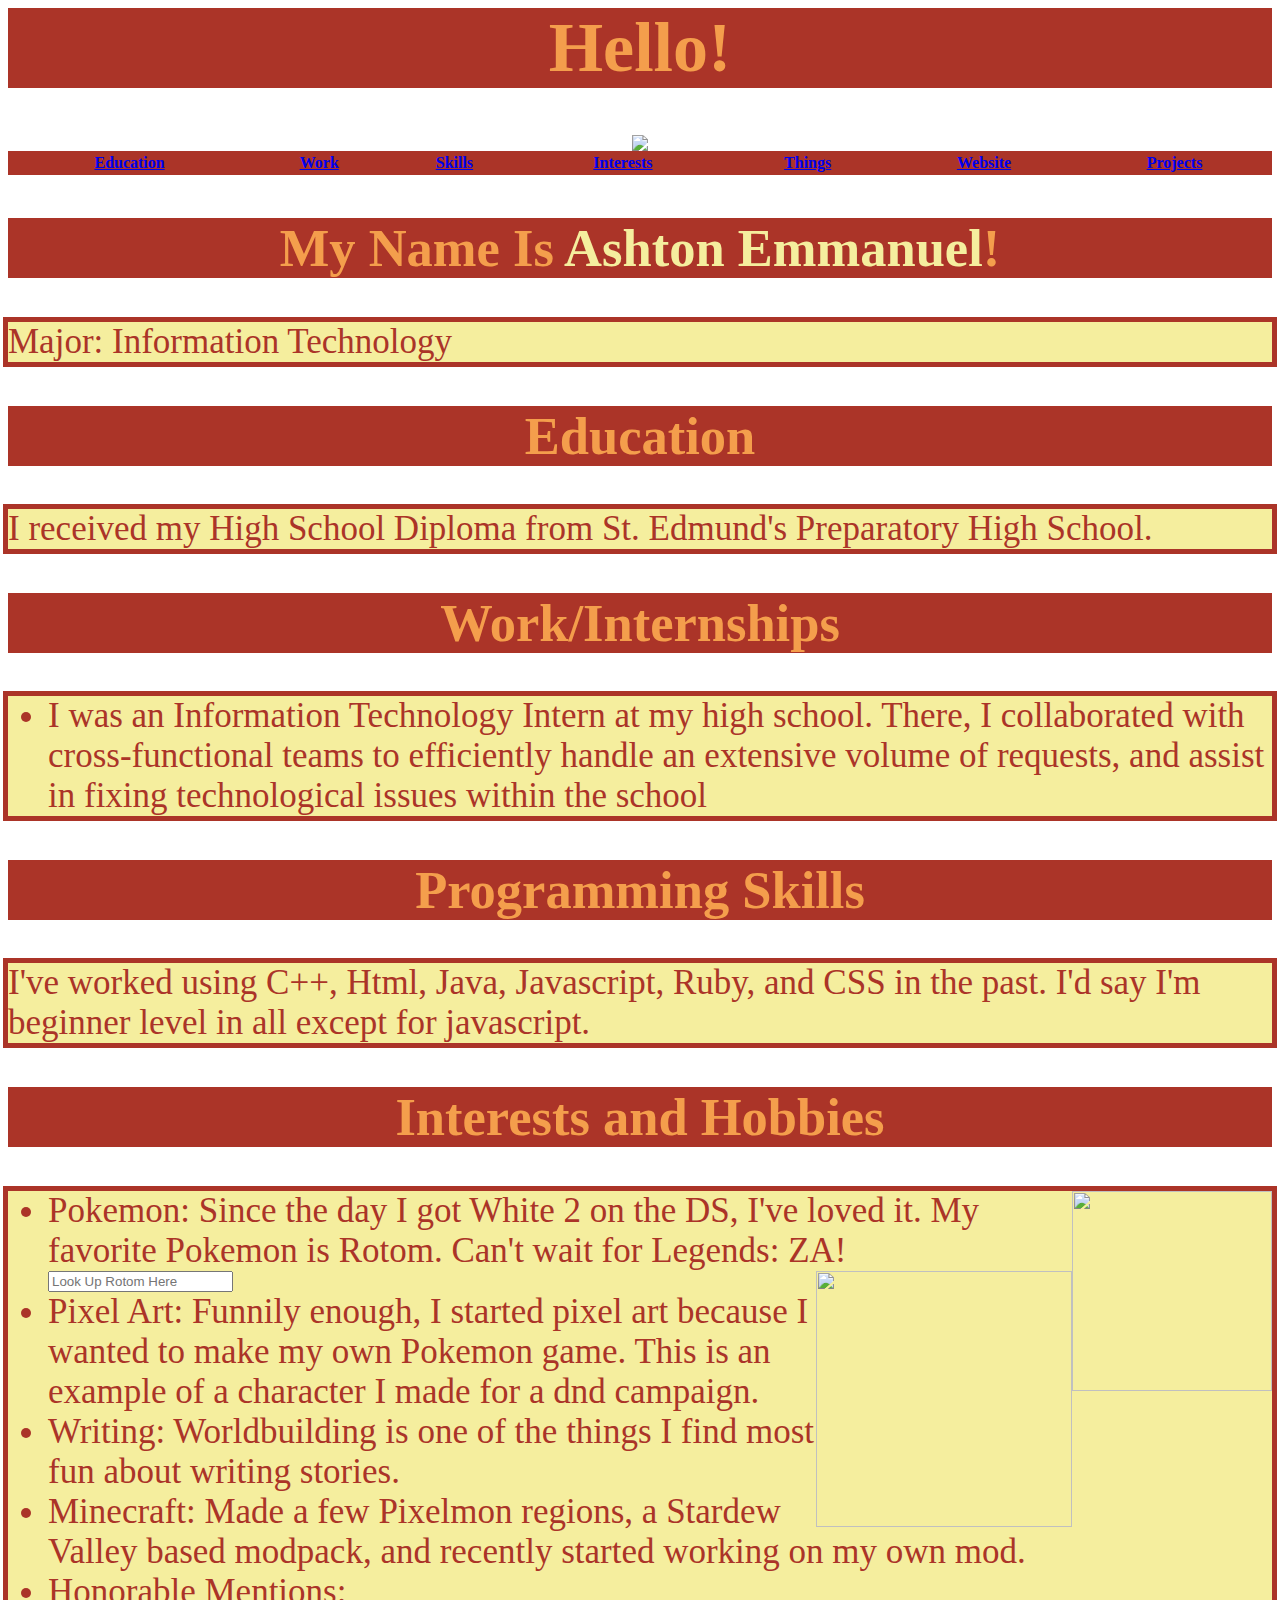
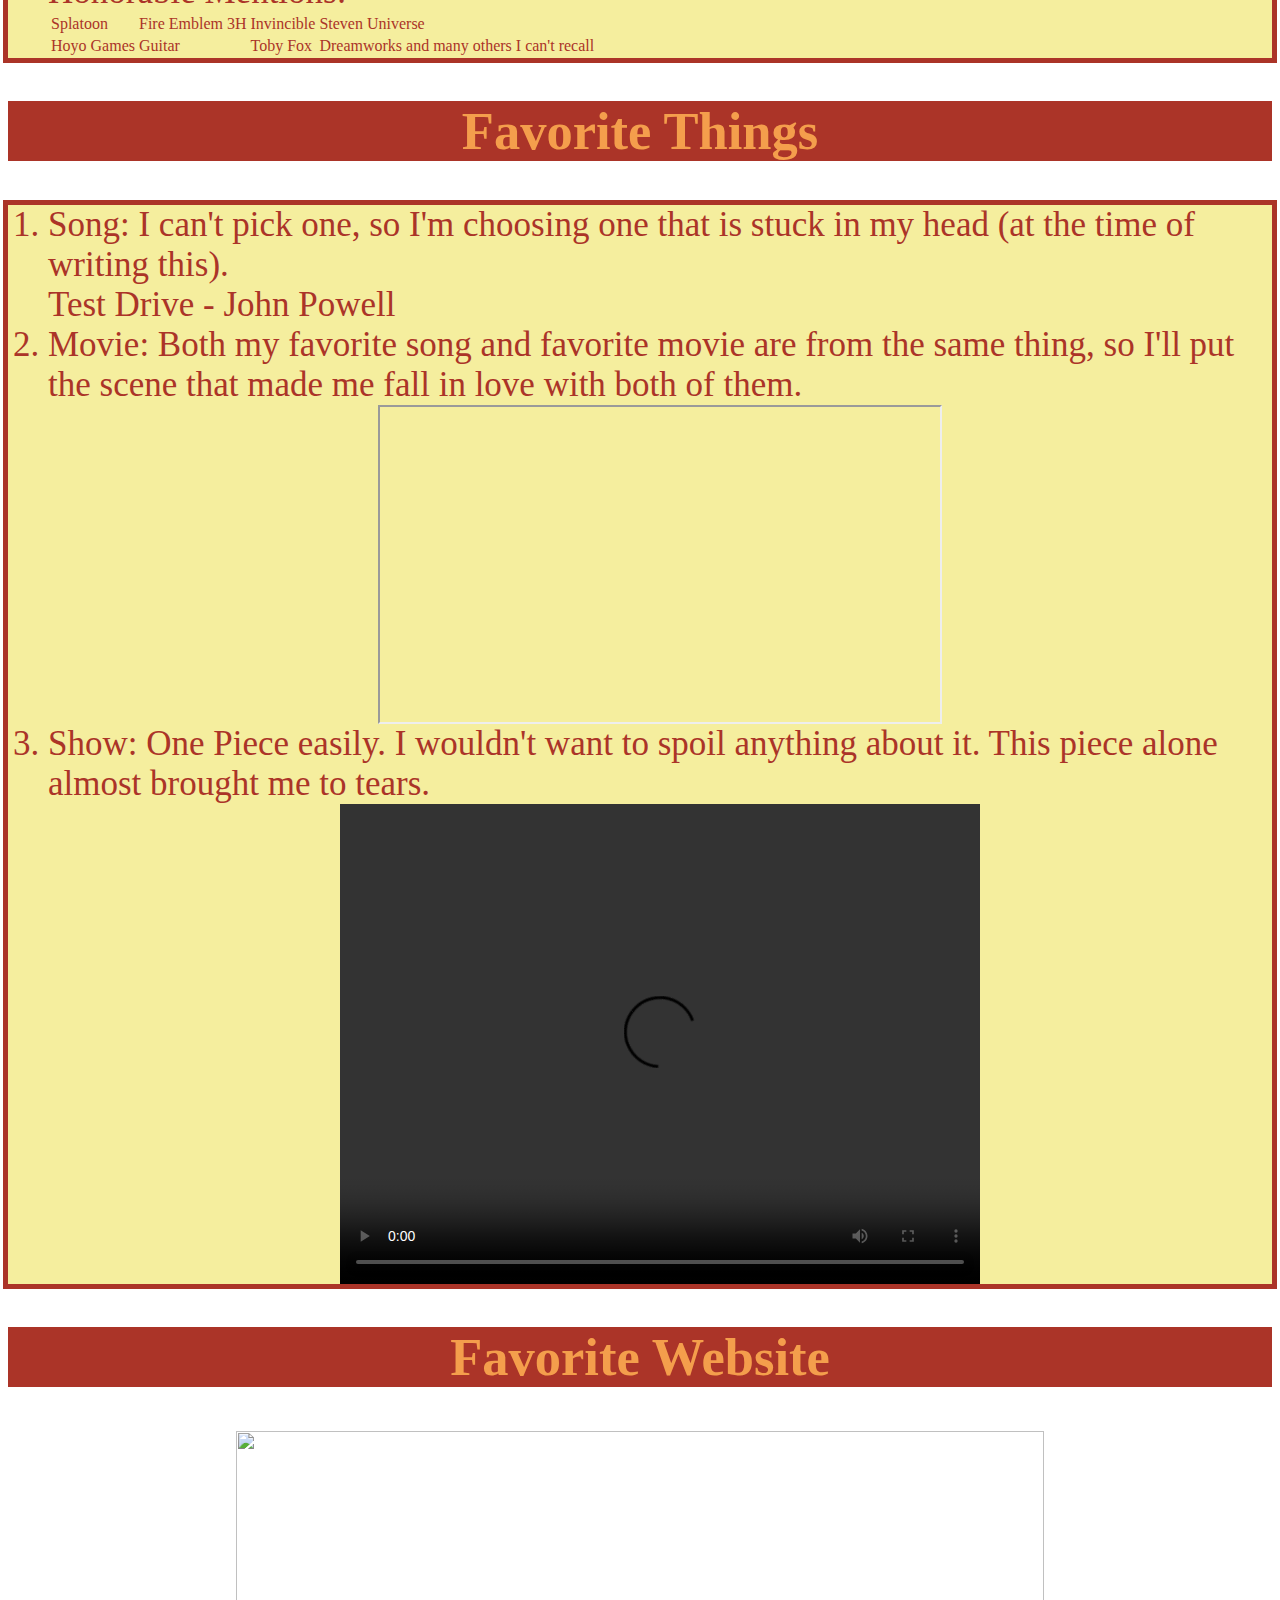
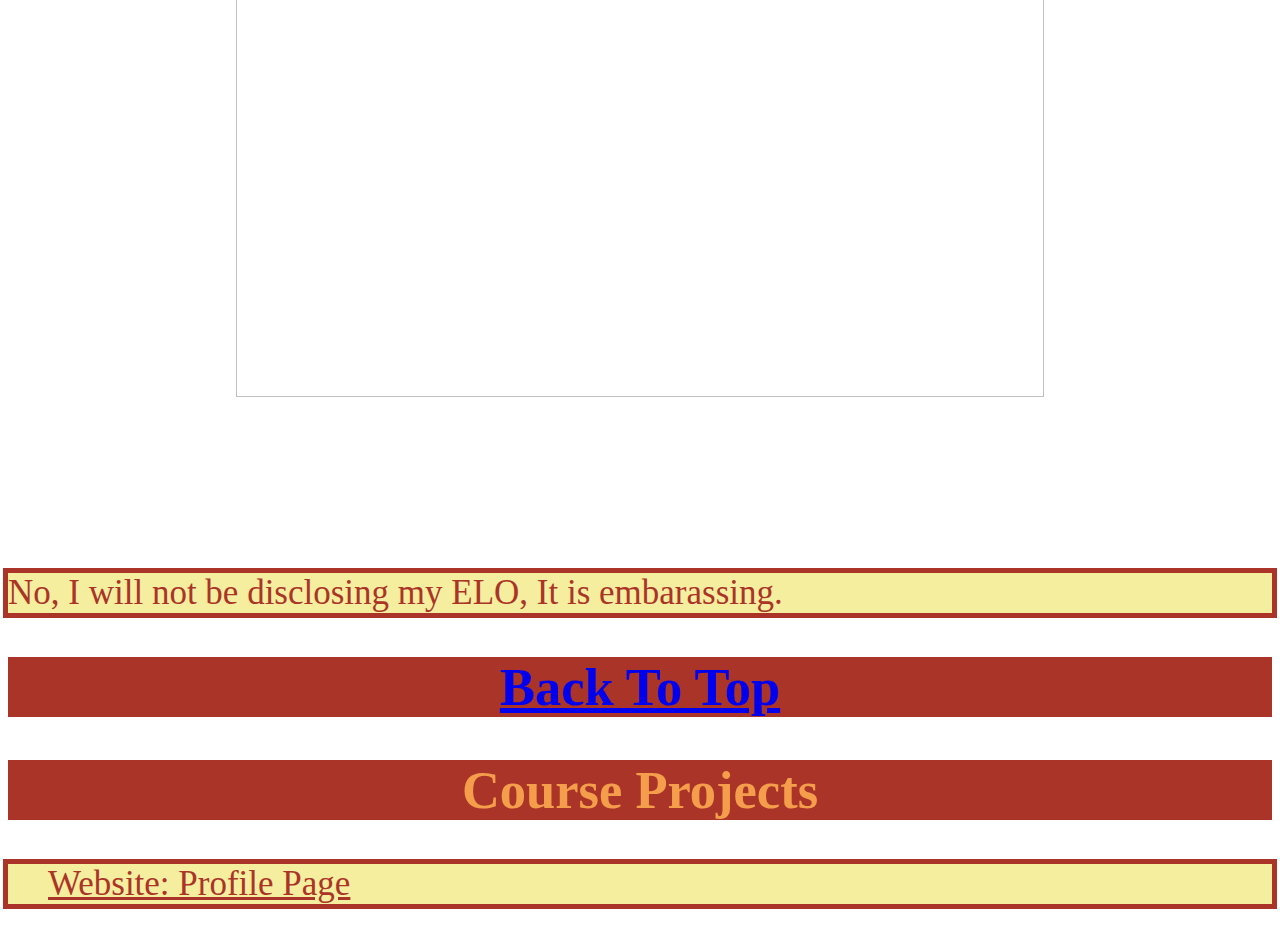
==== commit 925a7501: "Update index.html" ====
--- a/index.html
+++ b/index.html
@@ -109,11 +109,11 @@
 outline-style: solid;
 outline-color: #AB3428;
 background-color: #F5EE9E;">
-    <center><li>Song: I can't pick one, so I'm choosing one that is stuck in my head (at the time of writing this). 
-     <br>Test Drive - John Powell</br></li></center>
+    <li>Song: I can't pick one, so I'm choosing one that is stuck in my head (at the time of writing this). 
+     <br>Test Drive - John Powell</br></li>
     <li>Movie: Both my favorite song and favorite movie are from the same thing, so I'll put the scene that made me fall in love with both of them.</li>
     <center><iframe width="560" height="315" src="https://www.youtube.com/embed/ZDyEERuK31Y?si=0gz9n96So6V4E20Z" title="YouTube video player" frameborder= 8px allow="accelerometer; autoplay; clipboard-write; encrypted-media; gyroscope; picture-in-picture; web-share" referrerpolicy="strict-origin-when-cross-origin" allowfullscreen></iframe></center>
-    <center><li>Show: One Piece easily. I wouldn't want to spoil anything about it. This piece alone almost brought me to tears. </li></center>
+    <li>Show: One Piece easily. I wouldn't want to spoil anything about it. This piece alone almost brought me to tears. </li>
     <center><video width="640" height="480" controls src="One Piece.mp4"></video></center>
     </ol>
 
@@ -121,7 +121,7 @@
 <center><h2 id="pshow" style="background-color:#AB3428;color: #F49E4C;">Favorite Website</h2></center>
 <a href="https://pokemonshowdown.com/" target="_blank"><center><img src="https://images-wixmp-ed30a86b8c4ca887773594c2.wixmp.com/f/7c2daf28-6d53-4685-b5a8-6d44472af47e/d71eqkg-18444bae-57f5-40b6-b2a0-d218b6523bda.png?token=eyJ0eXAiOiJKV1QiLCJhbGciOiJIUzI1NiJ9.[base64].8WbpNCy4Xnr8MO7d7GoVyJ-x0htPglmpr2whKokJ6Vg" width="80%"></center>
 </a>
-<center><p id="rback">No, I will not be disclosing my ELO, It is embarassing.</p></center>
+<p id="rback">No, I will not be disclosing my ELO, It is embarassing.</p>
 
 
 <center><h2  id="education" style="background-color:#AB3428; color: #AB3428;"><a href="#top">Back To Top</a></h2></center>
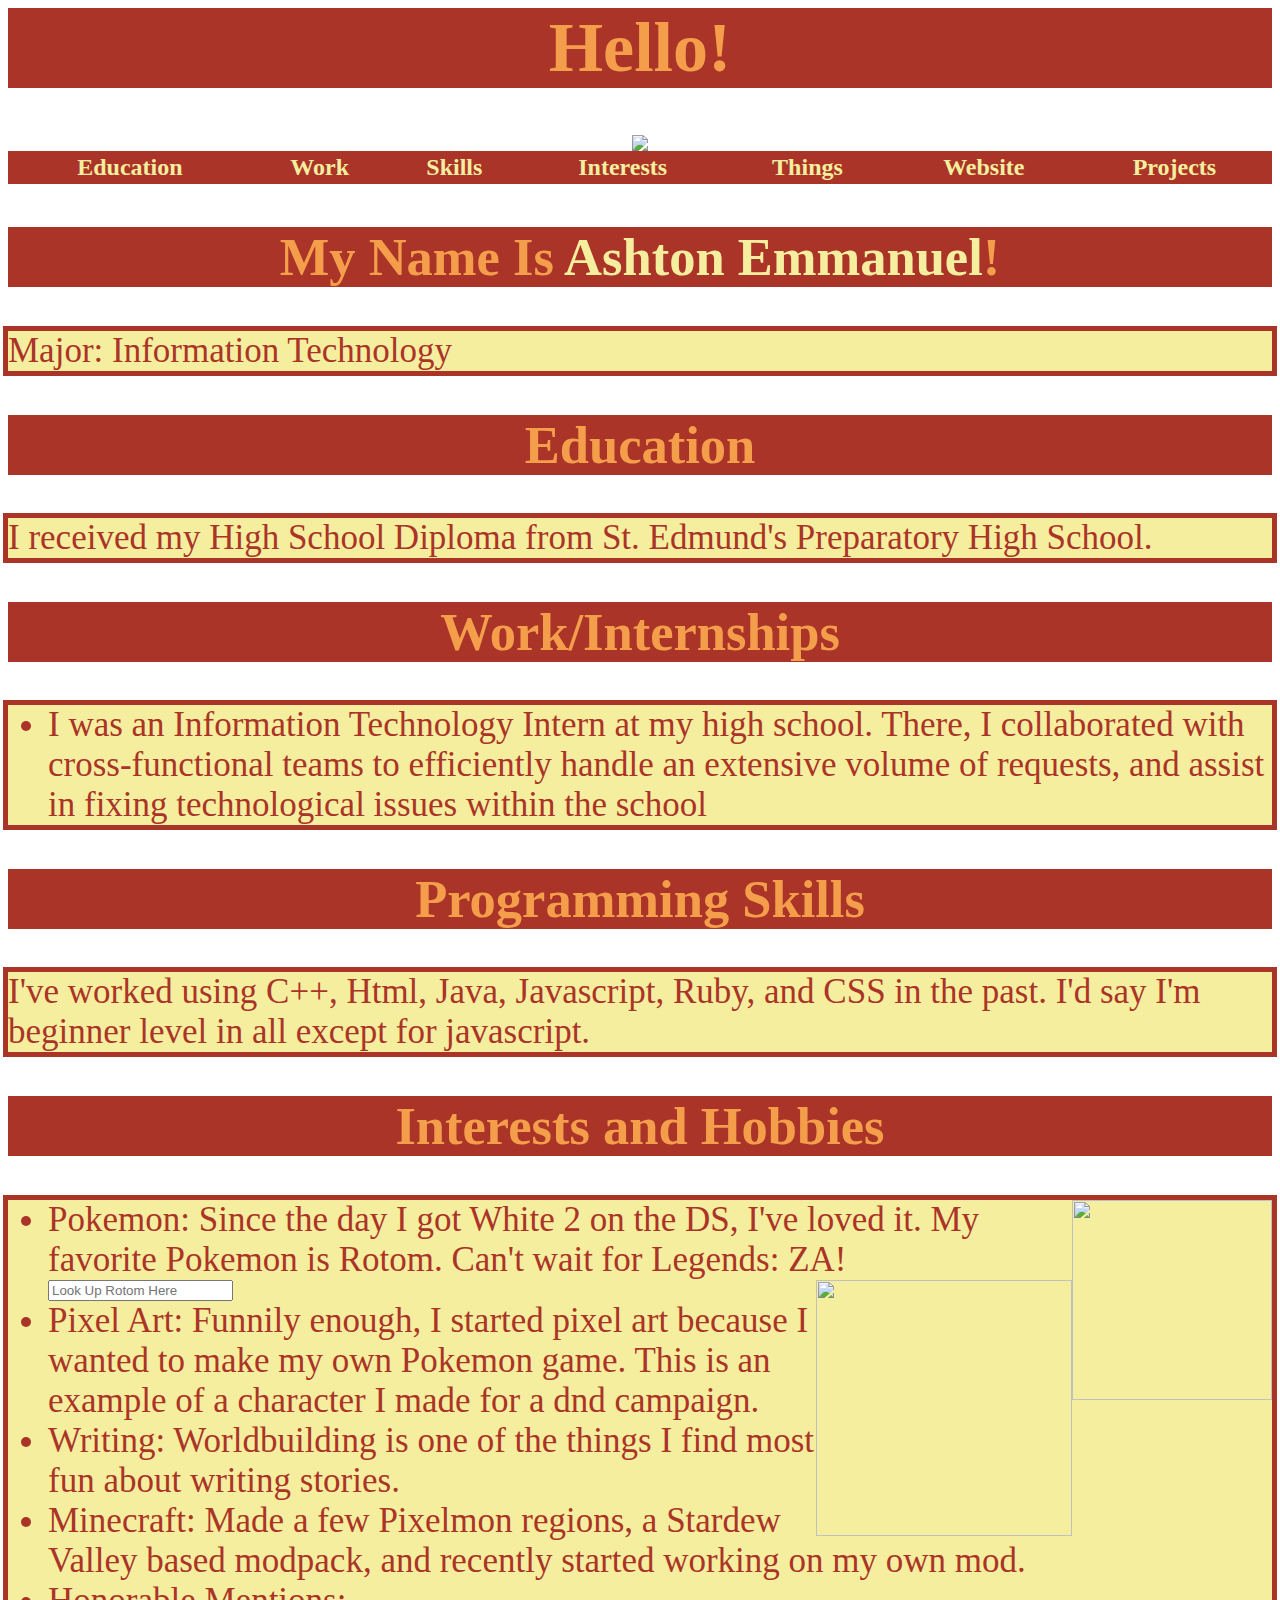
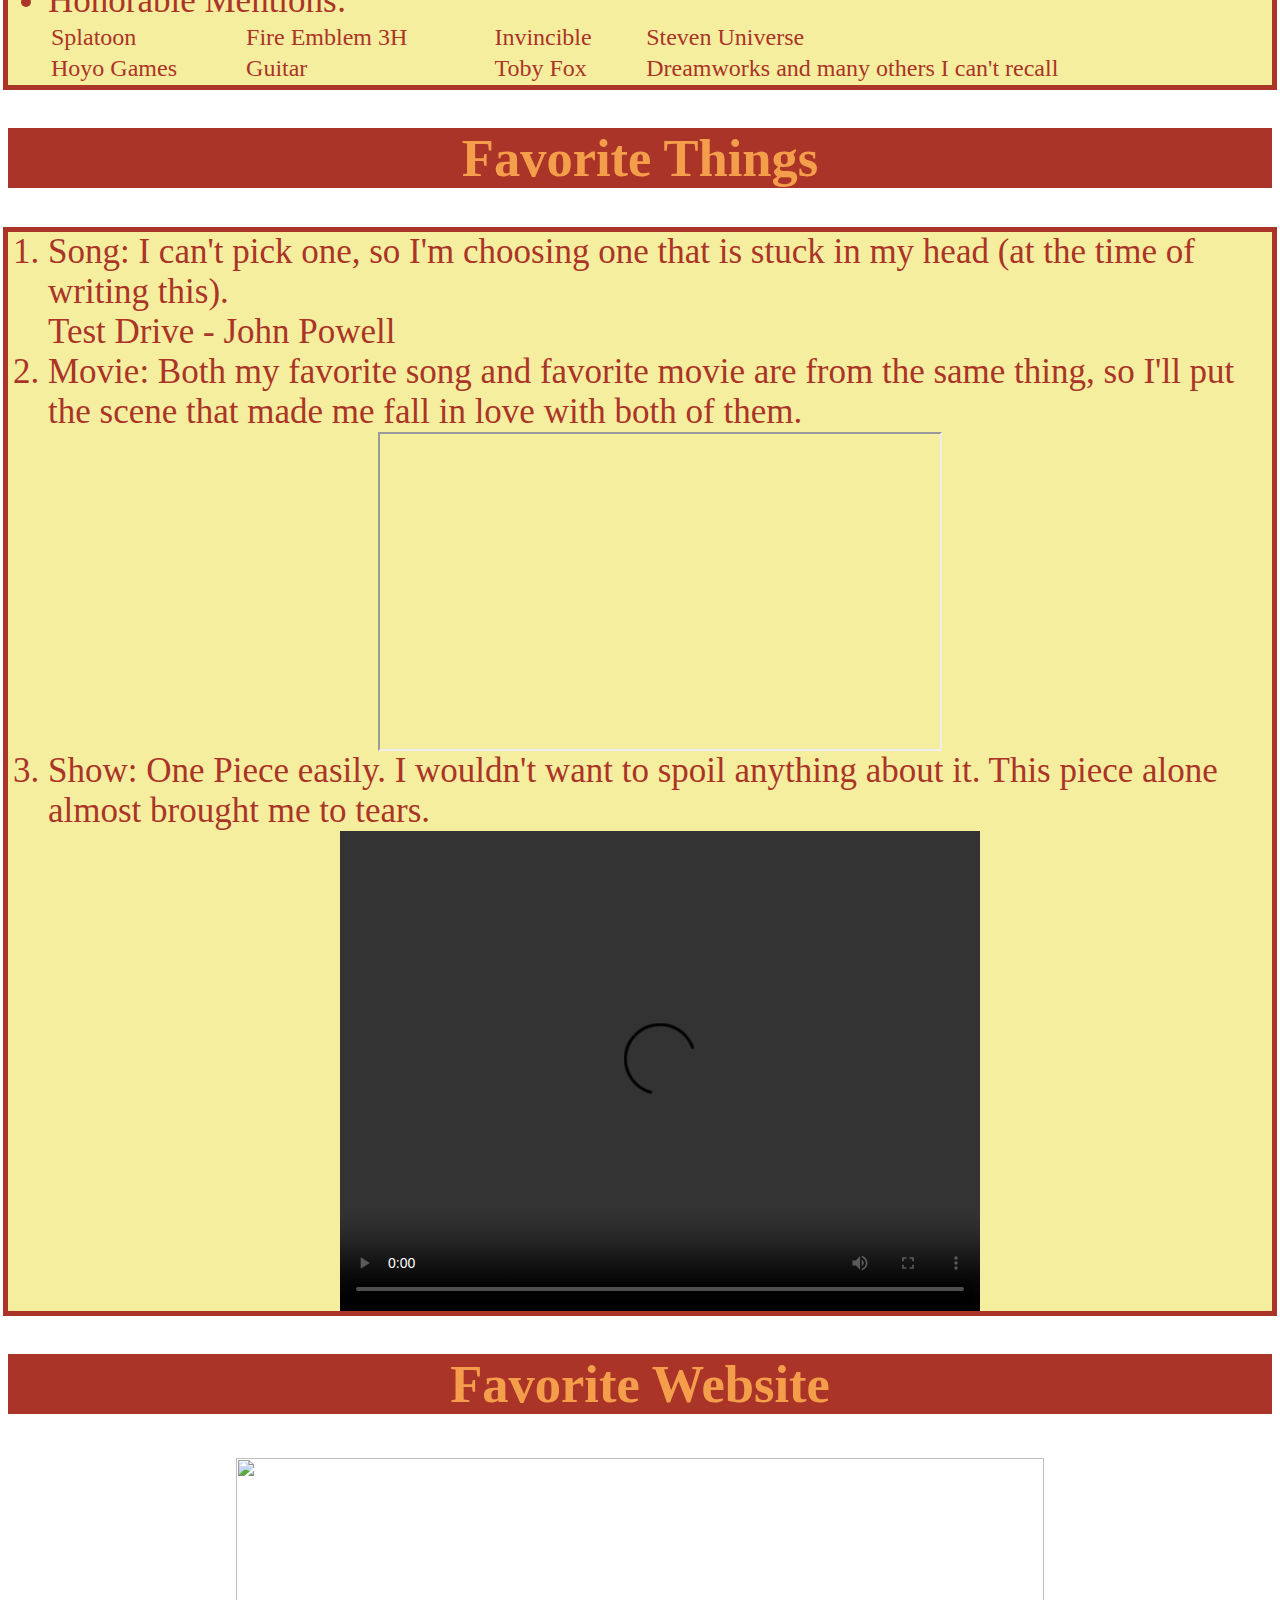
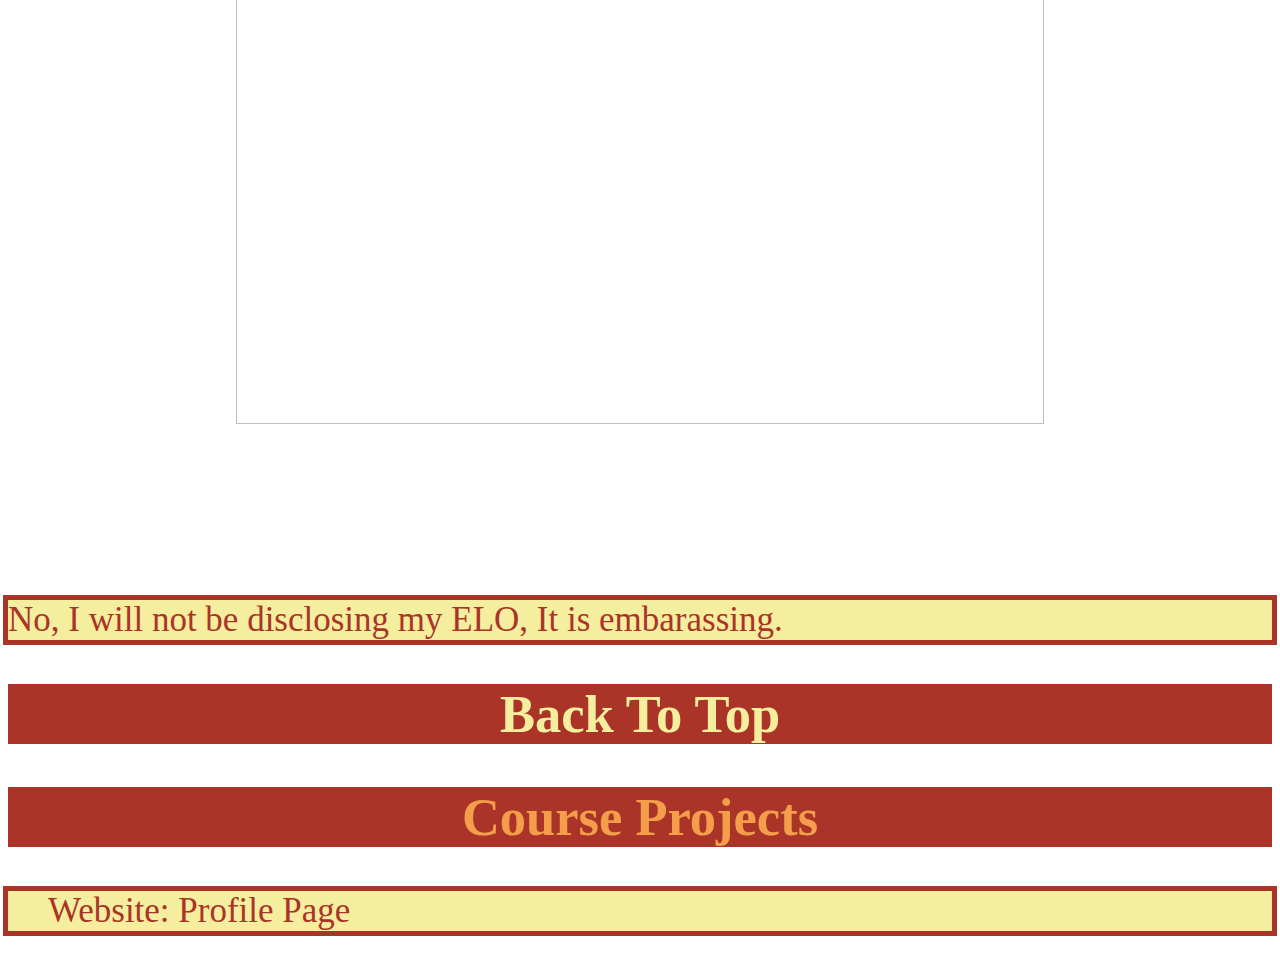
==== commit 3c00a6ab: "Update index.html" ====
--- a/index.html
+++ b/index.html
@@ -13,6 +13,23 @@
     font-size: 35;
     color: #AB3428;
     }
+
+    a:visited {
+      color: #F49E4C;
+      background-color: transparent;
+      text-decoration: none;
+    }
+a:link {
+      color: #F5EE9E;
+      background-color: transparent;
+      text-decoration: none;
+    }
+    
+table{
+        
+        font-size: 24;
+        width: 100%
+        }
 </style>
 <title>CUS 1172 2025</title>
     </head>
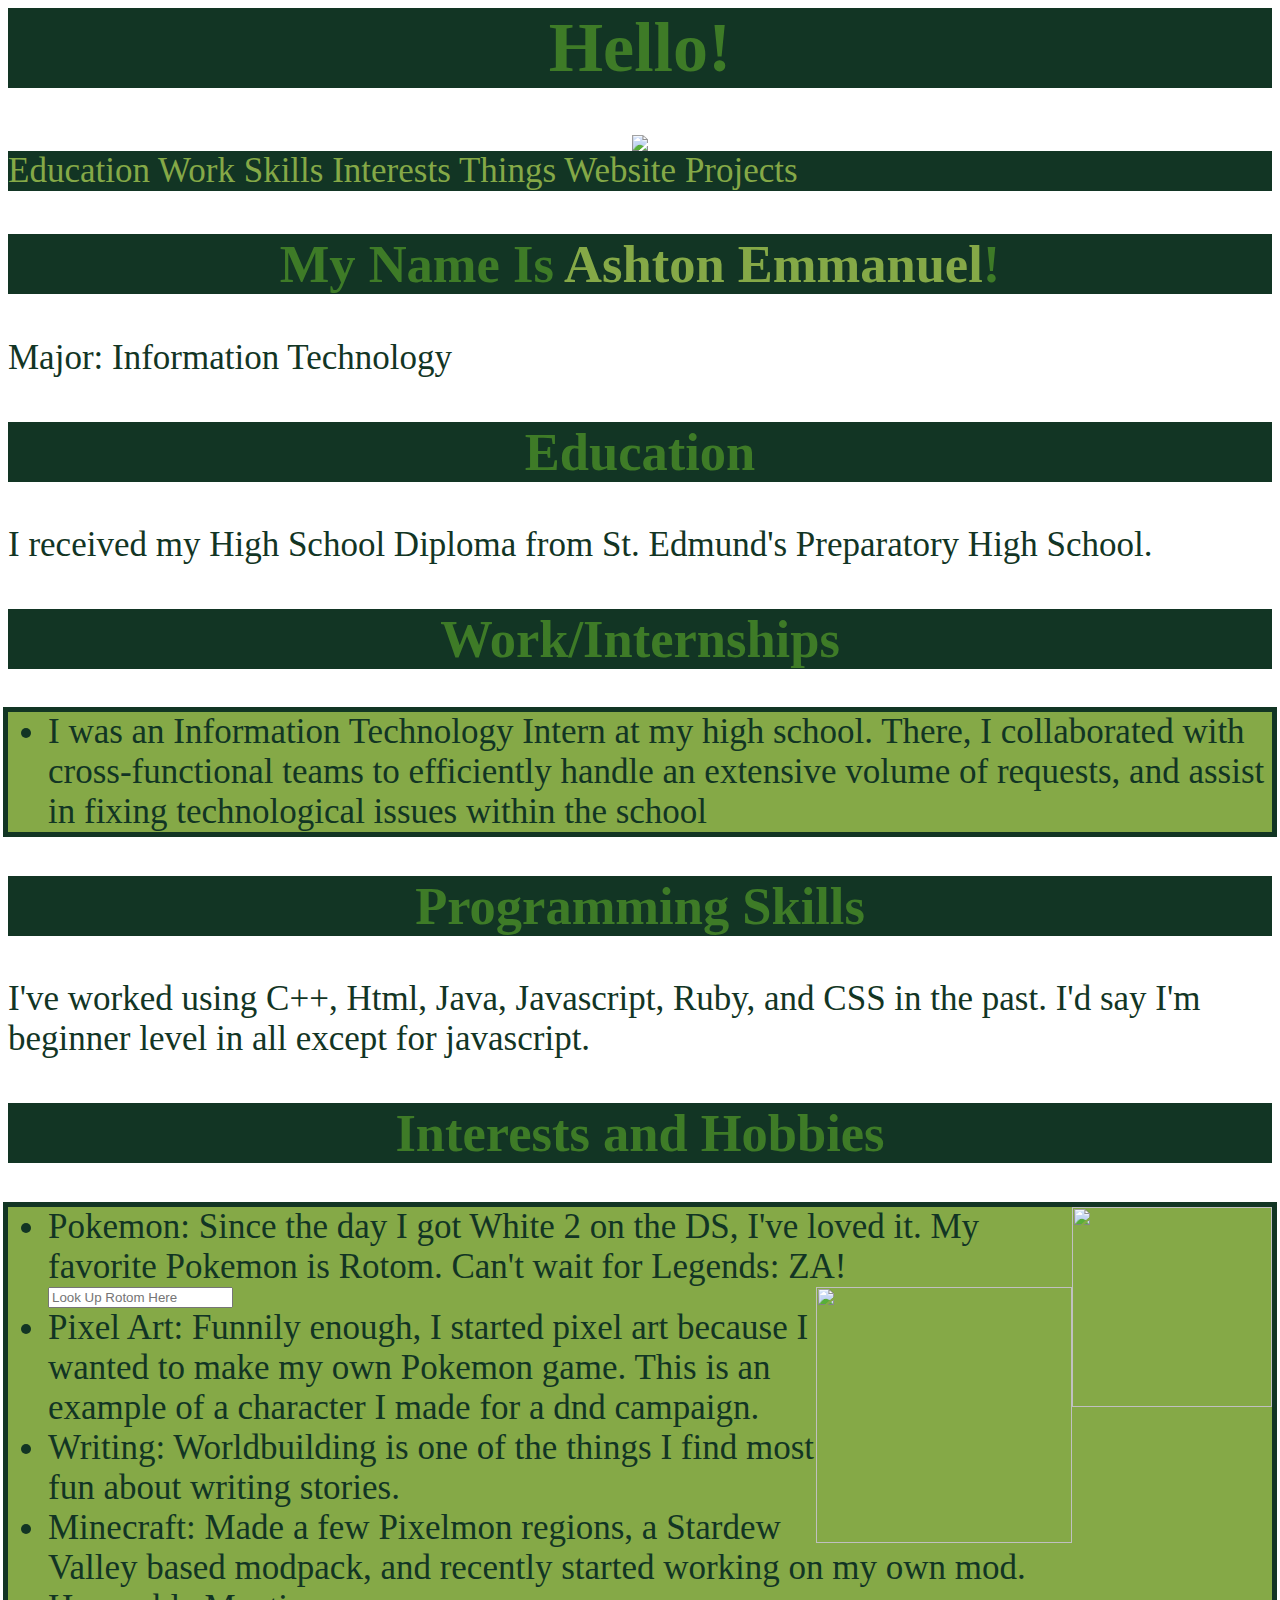
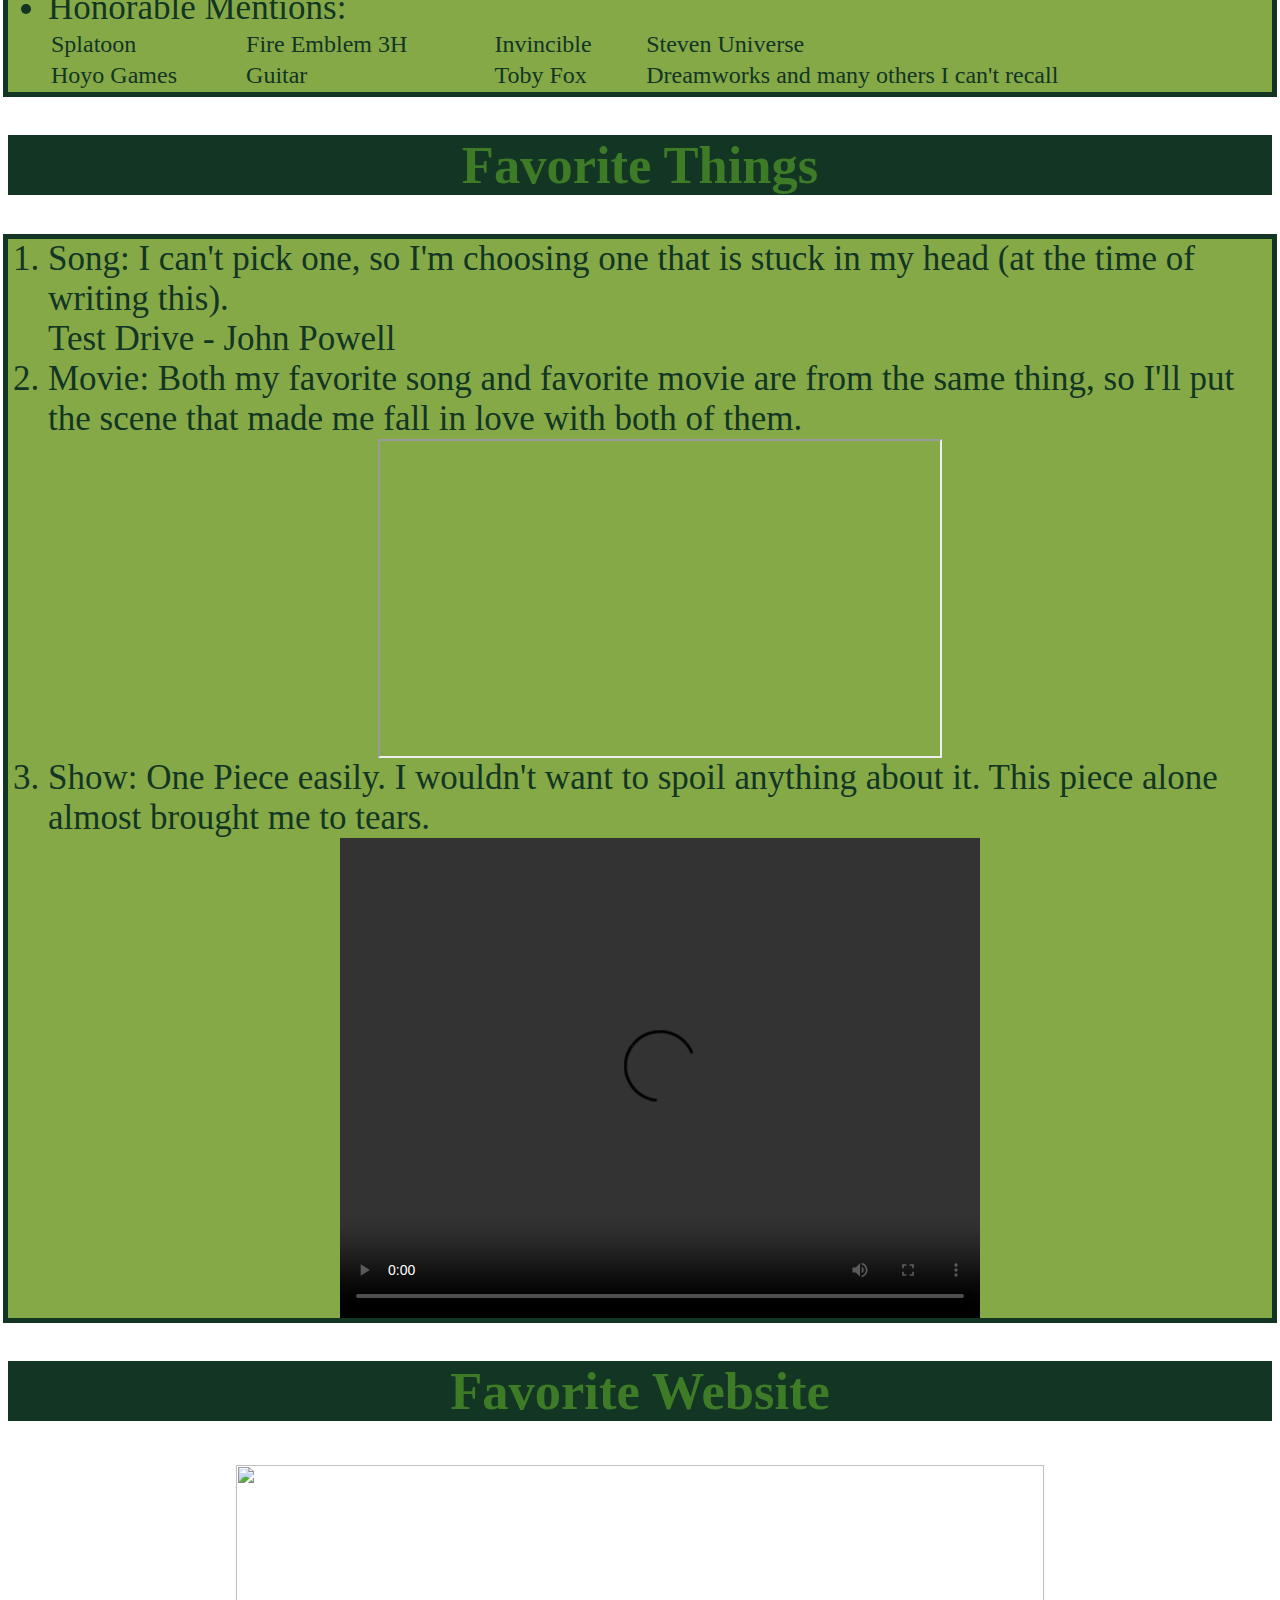
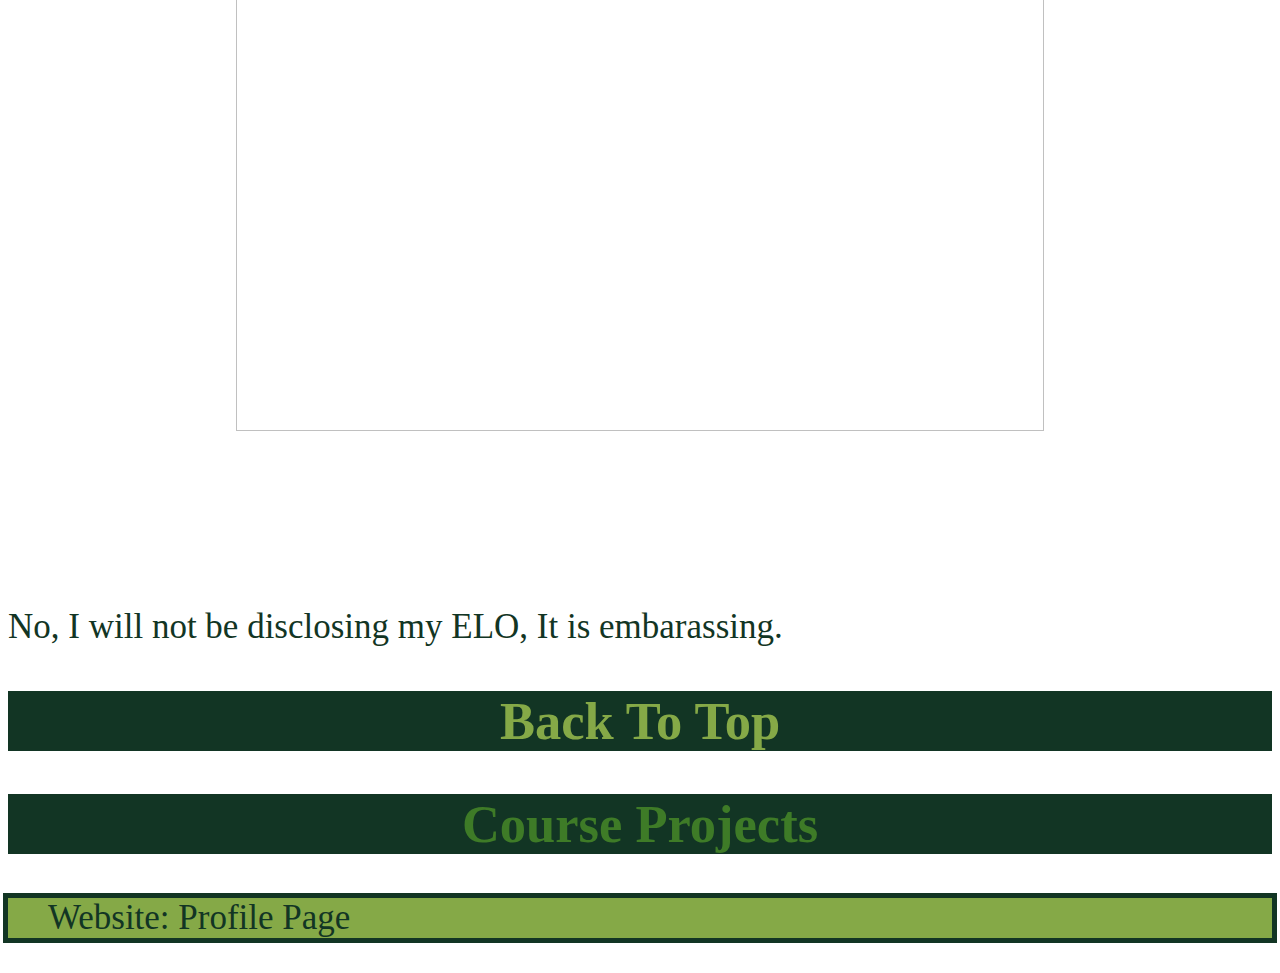
==== commit aaa46cea: "Update index.html" ====
--- a/index.html
+++ b/index.html
@@ -1,26 +1,21 @@
 <html>
     <head>
 
-
-
-<!-- Add styling for <li>, responsive design for different sizes, Your page must employ responsive design for
-print media type viewing.  /-->
-
-<link rel="stylesheet" href="styles.css">
-
+<link rel="stylesheet" href="css/styles.css">
+<meta name="viewport" content="width=device-width, initial-scale=1.0"> 
 <style>
 body{
     font-size: 35;
-    color: #AB3428;
+    color: #123524;
     }
 
     a:visited {
-      color: #F49E4C;
+      color: #3E7B27;
       background-color: transparent;
       text-decoration: none;
     }
 a:link {
-      color: #F5EE9E;
+      color: #85A947;
       background-color: transparent;
       text-decoration: none;
     }
@@ -34,25 +29,25 @@
 <title>CUS 1172 2025</title>
     </head>
 <body
-background="Background.png">
+background="resources/Background.png">
     
 
-    <center><h1 id="top" style="background-color:#AB3428;color: #F49E4C;">Hello!</h1></center>
+    <center><h1 id="top" style="background-color:#123524;color: #3E7B27;"><span class="font-change">Hello!</span></h1></center>
 
-    <center><img src="me.png"></center>
+    <center><img src="resources/me.png"></center>
 
-<table style="width: 100%; color: #AB3428; background-color: #AB3428">
-    <th><a href="#education">Education</a></th>
-    <th><a href="#work">Work</a></th>
-    <th><a href="#skills">Skills</a></th>
-    <th><a href="#interests">Interests</a></th>
-    <th><a href="#media">Things</a></th>
-    <th><a href="#pshow">Website</a></th>
-    <th><a href="#projects">Projects</a></th>
-</table>
+<div style="width: 100%; color: #123524; background-color: #123524; top:0; position: sticky;">
+    <a href="#education" class="menu-block">Education</a>
+    <a href="#work" class="menu-block">Work</a>
+    <a href="#skills" class="menu-block">Skills</a>
+    <a href="#interests" class="menu-block">Interests</a>
+    <a href="#media" class="menu-block">Things</a>
+    <a href="#pshow" class="menu-block">Website</a>
+    <a href="#projects" class="menu-block">Projects</a>
+</div>
 
 
-<center><h2 style="background-color:#AB3428;color: #F49E4C;">My Name Is <span style="color:#F5EE9E;font-weight:bold">Ashton Emmanuel</span>!</h2></center>
+<center><h2 style="background-color:#123524;color: #3E7B27;">My Name Is <span style="color:#85A947;font-weight:bold">Ashton Emmanuel</span>!</h2></center>
 
 
 <!-- First paragraph/-->
@@ -62,34 +57,34 @@
 </p>
 
 <!-- Education /-->
-<center><h2  id="education" style="background-color:#AB3428;color: #F49E4C;">Education</h2></center>
+<center><h2  id="education" style="background-color:#123524;color: #3E7B27;">Education</h2></center>
 <p id="rback">I received my High School Diploma from St. Edmund's Preparatory High School.</p>
 
 <!-- Work and Internships /-->
-<center><h2  id="work" style="background-color:#AB3428;color: #F49E4C;">Work/Internships</h2></center>
+<center><h2  id="work" style="background-color:#123524;color: #3E7B27;">Work/Internships</h2></center>
 <ul style="outline-width: 5px;
 outline-style: solid;
-outline-color: #AB3428;
-background-color: #F5EE9E;">
+outline-color: #123524;
+background-color: #85A947;">
     <li>I was an Information Technology Intern at my high school. There, I collaborated with cross-functional teams to efficiently handle an extensive volume of requests, and assist in fixing technological issues within the school</li>
 </ul>
 
 <!-- Programming Skills /-->
-<center><h2  id="skills" style="background-color:#AB3428;color: #F49E4C;">Programming Skills</h2></center>
+<center><h2  id="skills" style="background-color:#123524;color: #3E7B27;">Programming Skills</h2></center>
 <p id="rback">I've worked using C++, Html, Java, Javascript, Ruby, and CSS in the past. I'd say I'm beginner level in all except for javascript.</p>
 
 <!-- General Interests /-->
 
 <div class="interests" >
-<center><h2  id="interests" style="background-color:#AB3428;color: #F49E4C;">Interests and Hobbies</h2></center>
+<center><h2  id="interests" style="background-color:#123524;color: #3E7B27;">Interests and Hobbies</h2></center>
 
 <ul style="outline-width: 5px;
 outline-style: solid;
-outline-color: #AB3428;
-background-color: #F5EE9E;">
+outline-color: #123524;
+background-color: #85A947;">
 <img src="https://assets.pokemon.com/assets/cms2/img/pokedex/full//479.png" style="float:right;width:200px;height:200px;">
 <li>Pokemon: Since the day I got White 2 on the DS, I've loved it. My favorite Pokemon is Rotom. Can't wait for Legends: ZA!</li>
-<img src="polpfp.png" style="float:right;width:256px;height:256px;">
+<img src="resources/polpfp.png" style="float:right;width:256px;height:256px;">
 
 <form action="https://bulbapedia.bulbagarden.net/wiki/Special:Search?search=your-query">
     <div class="search"></div>
@@ -121,35 +116,35 @@
 </div>
 
 <!-- Favorite Media /-->
-<center><h2 id="media" style="background-color:#AB3428;color: #F49E4C;">Favorite Things</h2></center>
+<center><h2 id="media" style="background-color:#123524;color: #3E7B27;">Favorite Things</h2></center>
 <ol style="outline-width: 5px;
 outline-style: solid;
-outline-color: #AB3428;
-background-color: #F5EE9E;">
+outline-color: #123524;
+background-color: #85A947;">
     <li>Song: I can't pick one, so I'm choosing one that is stuck in my head (at the time of writing this). 
      <br>Test Drive - John Powell</br></li>
     <li>Movie: Both my favorite song and favorite movie are from the same thing, so I'll put the scene that made me fall in love with both of them.</li>
     <center><iframe width="560" height="315" src="https://www.youtube.com/embed/ZDyEERuK31Y?si=0gz9n96So6V4E20Z" title="YouTube video player" frameborder= 8px allow="accelerometer; autoplay; clipboard-write; encrypted-media; gyroscope; picture-in-picture; web-share" referrerpolicy="strict-origin-when-cross-origin" allowfullscreen></iframe></center>
     <li>Show: One Piece easily. I wouldn't want to spoil anything about it. This piece alone almost brought me to tears. </li>
-    <center><video width="640" height="480" controls src="One Piece.mp4"></video></center>
+    <center><video width="640" height="480" controls src="resources/One Piece.mp4"></video></center>
     </ol>
 
 <!-- Favorite Website /-->
-<center><h2 id="pshow" style="background-color:#AB3428;color: #F49E4C;">Favorite Website</h2></center>
+<center><h2 id="pshow" style="background-color:#123524;color: #3E7B27;">Favorite Website</h2></center>
 <a href="https://pokemonshowdown.com/" target="_blank"><center><img src="https://images-wixmp-ed30a86b8c4ca887773594c2.wixmp.com/f/7c2daf28-6d53-4685-b5a8-6d44472af47e/d71eqkg-18444bae-57f5-40b6-b2a0-d218b6523bda.png?token=eyJ0eXAiOiJKV1QiLCJhbGciOiJIUzI1NiJ9.[base64].8WbpNCy4Xnr8MO7d7GoVyJ-x0htPglmpr2whKokJ6Vg" width="80%"></center>
 </a>
 <p id="rback">No, I will not be disclosing my ELO, It is embarassing.</p>
 
 
-<center><h2  id="education" style="background-color:#AB3428; color: #AB3428;"><a href="#top">Back To Top</a></h2></center>
+<center><h2  id="education" style="background-color:#123524; color: #123524;"><a href="#top">Back To Top</a></h2></center>
 
 <!-- Projects /-->
-<center><h2 id="projects" style="background-color:#AB3428;color: #F49E4C;">Course Projects</h2></center>
+<center><h2 id="projects" style="background-color:#123524;color: #3E7B27;">Course Projects</h2></center>
 <ol style="outline-width: 5px;
 outline-style: solid;
-outline-color: #AB3428;
-background-color: #F5EE9E;">
-<a href="https://ashtoemm4.github.io/" style="color: #AB3428;">Website: Profile Page</a>
+outline-color: #123524;
+background-color: #85A947;">
+<a href="https://ashtoemm4.github.io/" style="color: #123524;">Website: Profile Page</a>
 
 
 </ol>
